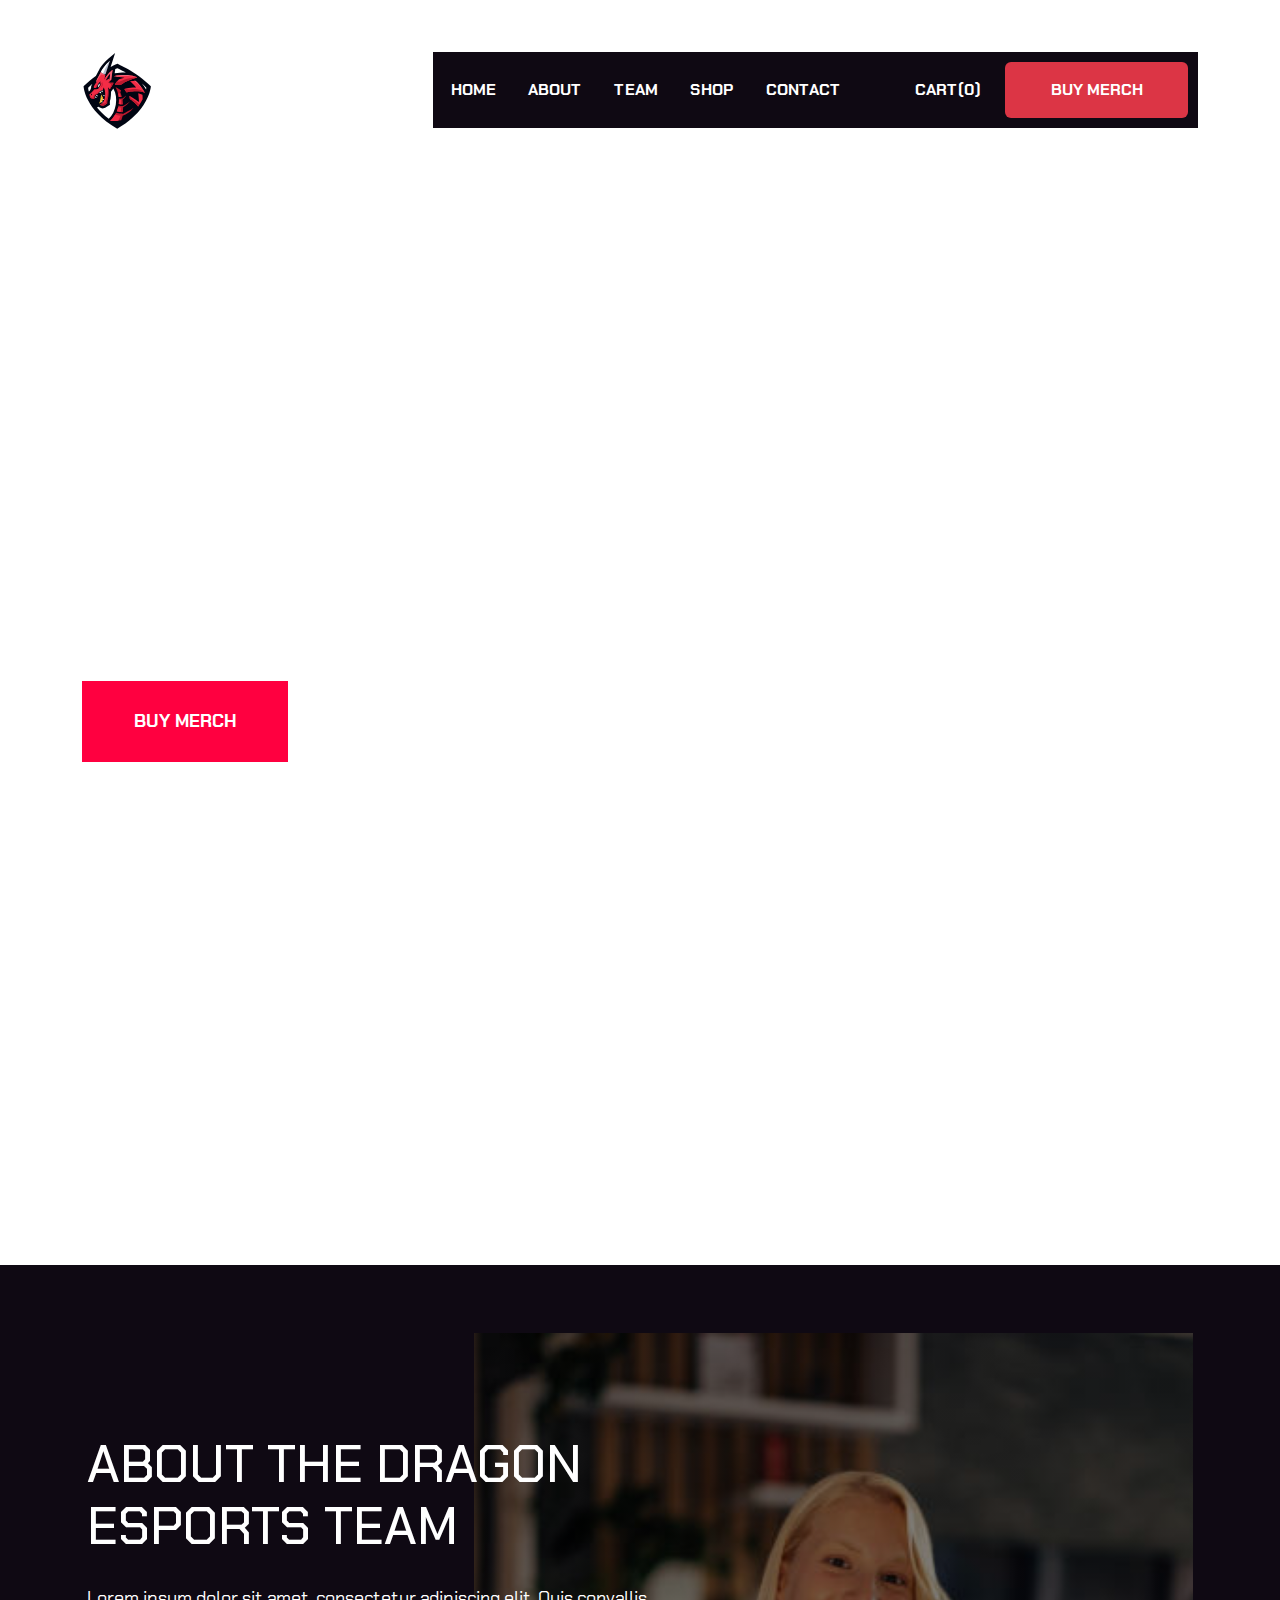
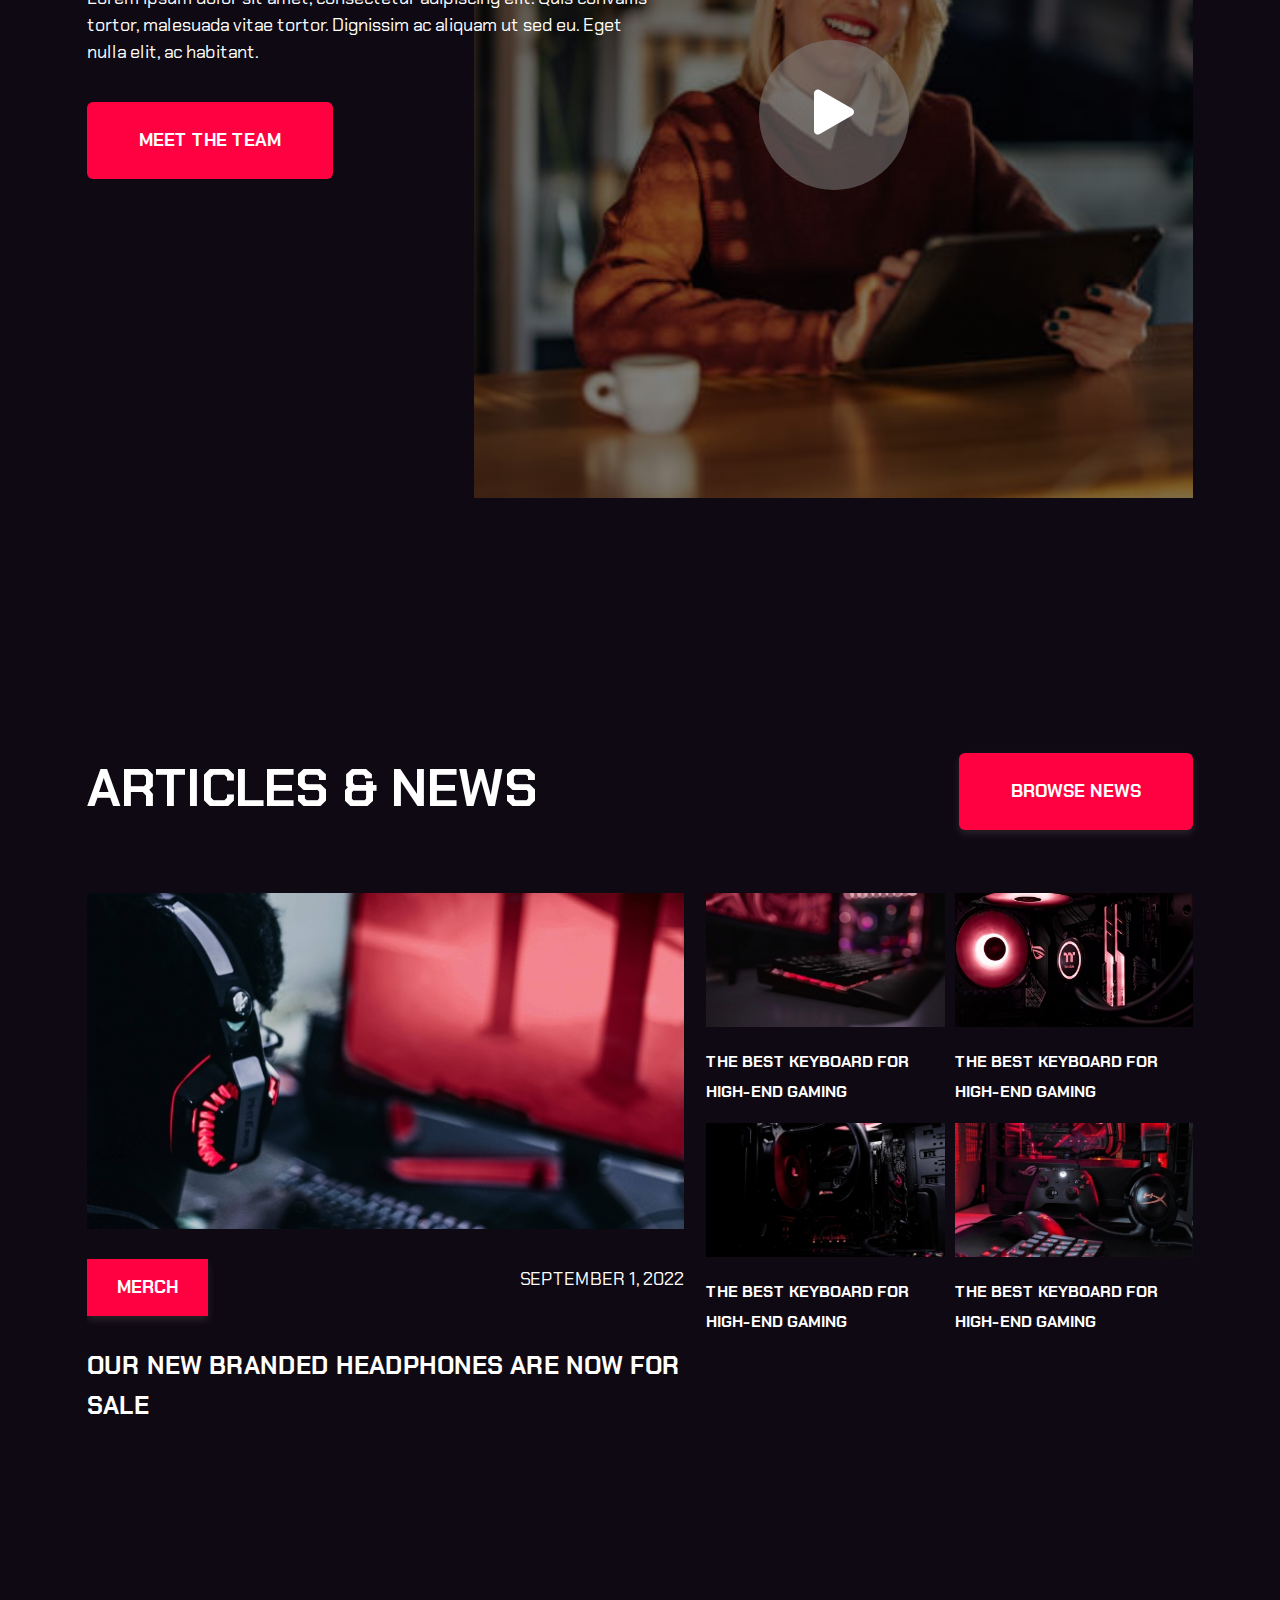
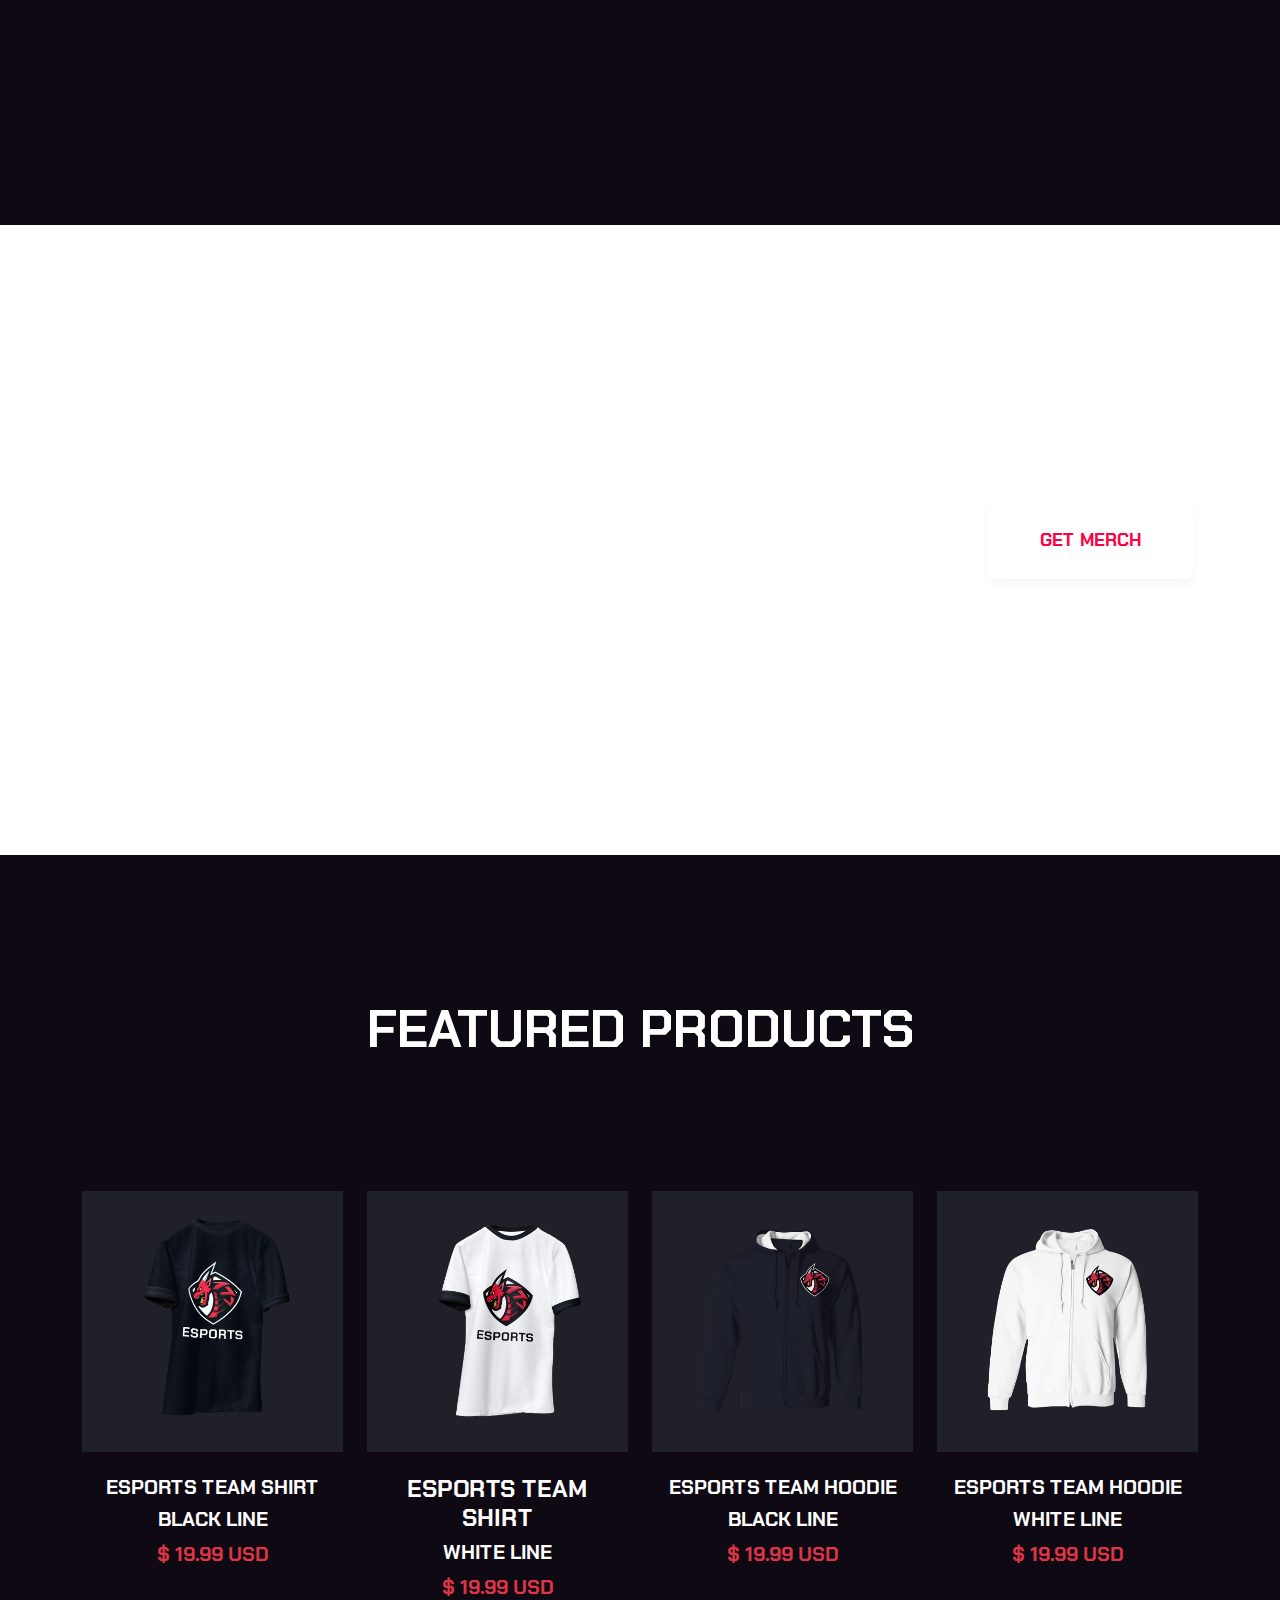
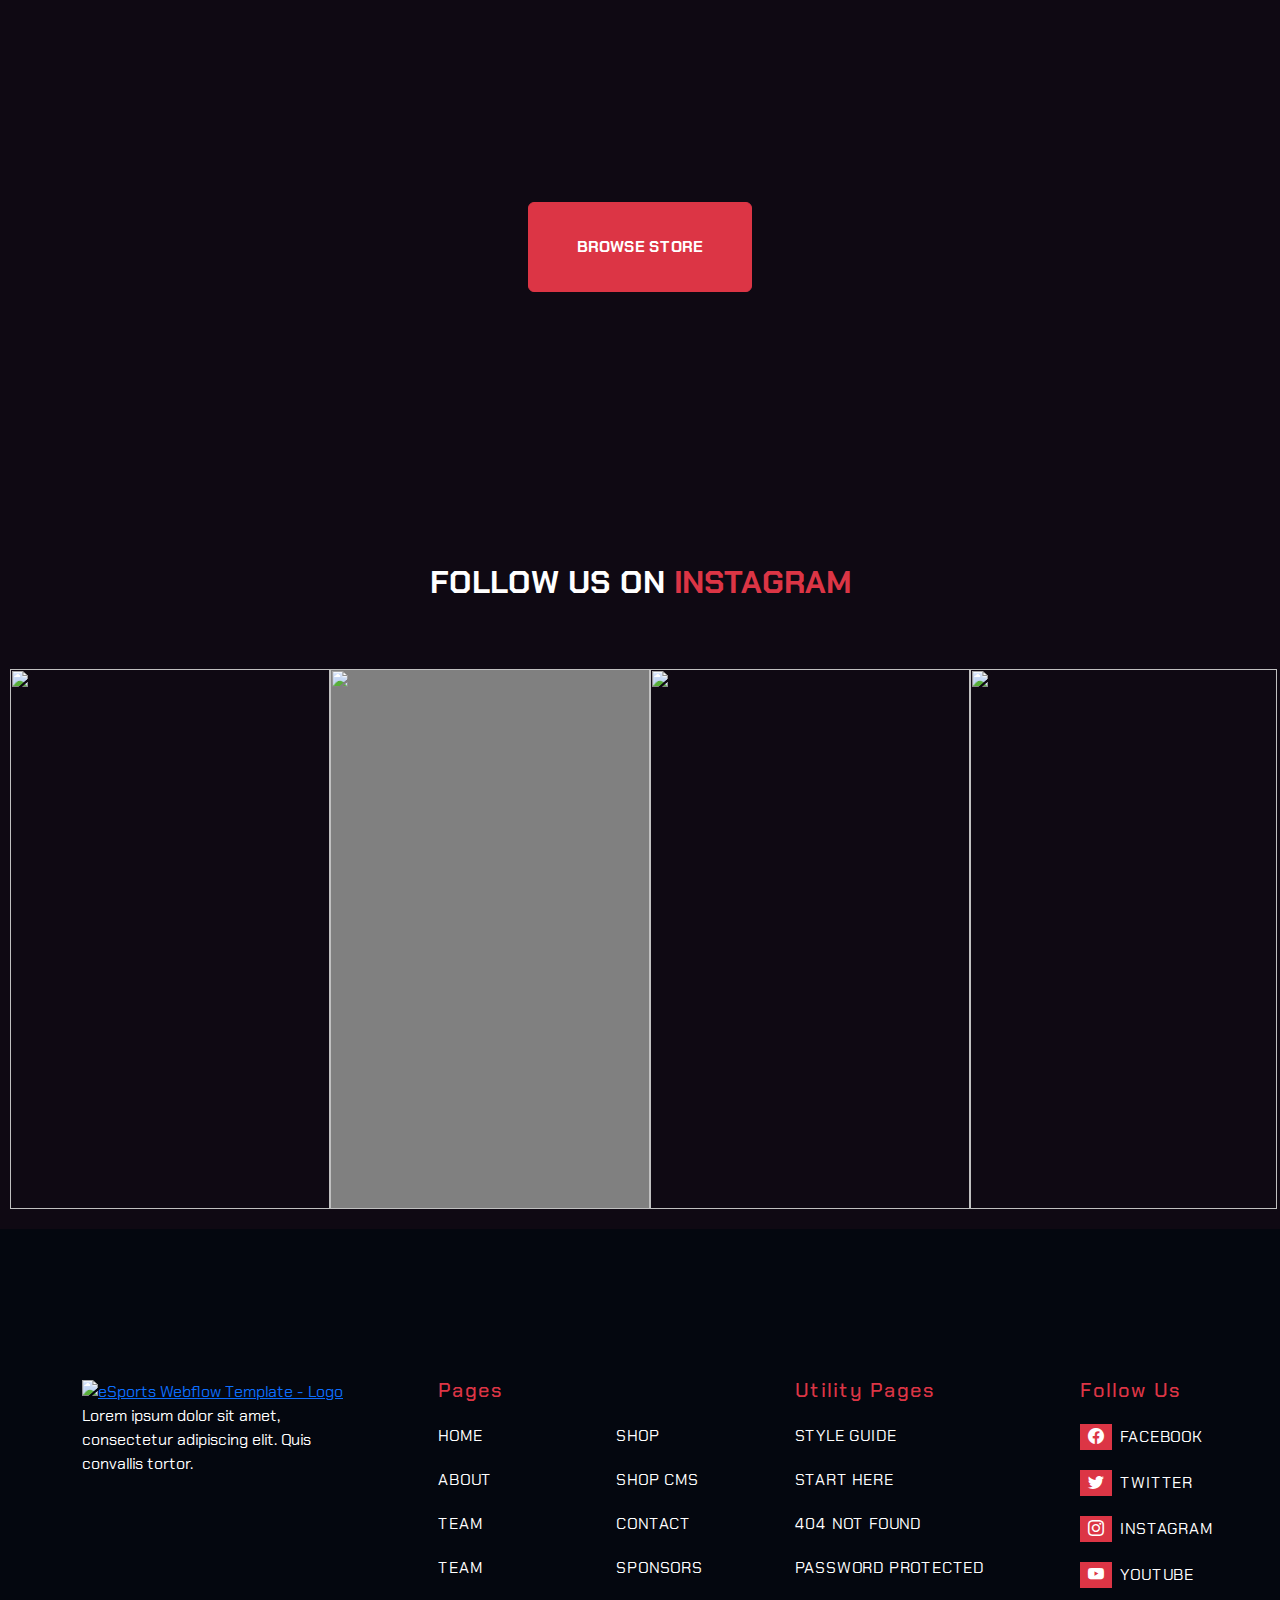
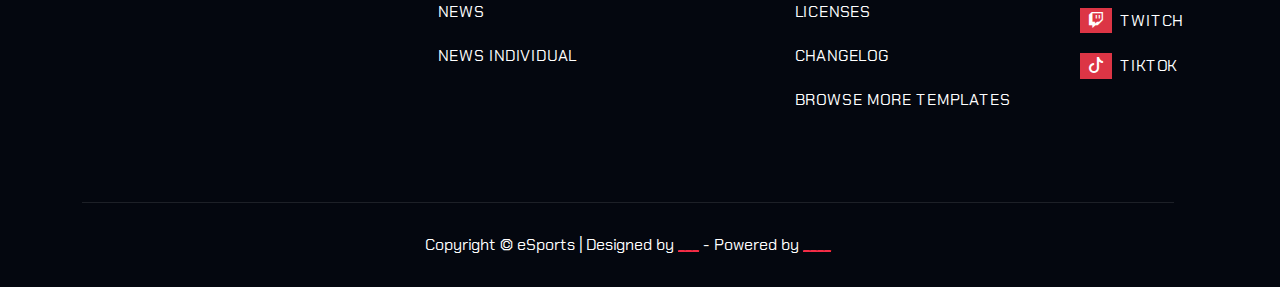
==== index.html @ efb63d17 "ESPORTS WEBSITE" ====
<!DOCTYPE html>
<html lang="en">
  <head>
    <meta charset="UTF-8" />
    <meta name="viewport" content="width=device-width, initial-scale=1.0" />
    <title>ESPORTS</title>
    <link
      href="https://cdn.jsdelivr.net/npm/bootstrap@5.3.3/dist/css/bootstrap.min.css"
      rel="stylesheet"
      integrity="sha384-QWTKZyjpPEjISv5WaRU9OFeRpok6YctnYmDr5pNlyT2bRjXh0JMhjY6hW+ALEwIH"
      crossorigin="anonymous"
    />
    <link
      rel="stylesheet"
      href="https://cdn.jsdelivr.net/npm/bootstrap-icons@1.11.3/font/bootstrap-icons.min.css"
      />
    <!-- Animate.css -->
    <link
      rel="stylesheet"
      href="https://cdnjs.cloudflare.com/ajax/libs/animate.css/4.1.1/animate.min.css"
    />
    <link rel="stylesheet" href="style.css" />
  
    <link rel="stylesheet" href="https://fonts.googleapis.com/css?family=Chakra Petch">
    <link rel="preconnect" href="https://fonts.googleapis.com">
    <link rel="preconnect" href="https://fonts.gstatic.com" crossorigin>
    <link
      href="https://fonts.googleapis.com/css2?family=Chakra+Petch:ital,wght@0,300;0,400;0,500;0,600;0,700;1,300;1,400;1,500;1,600;1,700&display=swap"
      rel="stylesheet">

  </head>
  <body>
    <div class="eSports">
    <nav class="container-fluid navbar navbar-expand-lg py-4 fixed-top">
        <div class="container">
          <a class="navbar-brand" href="#" style="width: 30%">
            <img src="images/esports_logo.svg" alt="">
          </a>
          <button
            class="navbar-toggler bg-danger text-white"
            type="button"
            data-bs-toggle="collapse"
            data-bs-target="#navbarNavDropdown"
            aria-controls="navbarNavDropdown"
            aria-expanded="false"
            aria-label="Toggle navigation"
          >
            <span class="navbar-toggler-icon"></span>
          </button>
          <div class="collapse navbar-collapse" id="navbarNavDropdown" style="padding: 10px; background-color: #0f0913;">
            <ul class="navbar-nav">
              <li class="nav-item d-flex justify-between align-items-center gap-3">
                <a class="nav-link text-white fw-bold" href="index.html">HOME</a>
                <a class="nav-link text-white fw-bold" href="about.html">ABOUT</a>
                <a class="nav-link text-white fw-bold" href="#">TEAM</a>
                <a class="nav-link text-white fw-bold" href="#">SHOP</a>
                <a class="nav-link text-white fw-bold" href="#">CONTACT</a>
              </li>
              <li class="nav-item d-flex justify-between align-items-center gap-3">
                <a class="nav-link text-white fw-bold" href="#">CART(0)</a>
                <a
                  class="nav-link text-white fw-bold bg-danger p-3 btn"
                  href="#"
                  style="width: 100%"
                  >BUY MERCH</a
                >
              </li>

          </div>
        </div>
        
      </nav>
      
      <main id="main" class="container-fluid animate__bounceInDown">
        <div class="container main-content animate__bounceInDown">
          <h1 class="animate__animated animate__bounce">NEXT-GENERATION ESPORTS TEAM</h1>
          <p class="animate__animated animate__bounce">
            Lorem ipsum dolor sit amet, consectetur adipiscing elit. Et quis
            odio vestibulum nunc, neque integer purus.
          </p>
          <div class="buttons">
            <button class="btn1 animate__animated animate__bounce">BUY MERCH</button>
            <button class="btn2 animate__animated animate__bounce">MEET THE TEAM</button>
          </div>
        </div>
      </main>
      <div class="container-fluid sponsors animate__fadeOutUp-2s">
        <div class="container sponsors-content animate__animated animate__flipInY">
          <b>SPONSORED BY</b>
          <div class="sponsors-list">
            <div class="sponsor">
              <i class="bi bi-briefcase-fill"></i>
              <p>business</p>
            </div>
            <div class="sponsor">
              <i class="bi bi-buildings-fill"></i>
              <p>company</p>
            </div>
            <div class="sponsor">
              <i class="bi bi-building-fill-check"></i>
              <p>enterprise</p>
            </div>
            <div class="sponsor">
              <i class="bi bi-box-arrow-in-up-right"></i>
              <p>startup</p>
            </div>
          </div>
        </div>
      </div>
    </div>
    <div class="container-fluid about animate__animated animate__fadeInDown animate__delay-1s">
      <div class="container about-content">
        <div class="about-video">
          <div class="play">
            <a href="https://www.youtube.com/watch?v=ru3U8MHbFFI"
              ><i class="bi bi-play-fill"></i
            ></a>
          </div>
        </div>
        <div class="about-details">
          <h1>ABOUT THE DRAGON ESPORTS TEAM</h1>
          <p>
            Lorem ipsum dolor sit amet, consectetur adipiscing elit. Quis
            convallis tortor, malesuada vitae tortor. Dignissim ac aliquam ut
            sed eu. Eget nulla elit, ac habitant.
          </p>
          <div class="buttons">
            <button class="btn">MEET THE TEAM</button>
          </div>
        </div>
      </div>
    </div>
    <div class="d-none container-fluid matches animate__animated animate__fadeInDown animate__delay-2s">
      <div class="container matches-content">
        <h1>UPCOMING MATCHES</h1>
        <p>
          Lorem ipsum dolor sit amet, consectetur adipiscing elit. Quis
          convallis tortor, malesuada vitae tortor. Dignissim ac aliquam ut sed
          eu.
        </p>
      </div>
    </div>
    <div class="d-none container-fluid match1 animate__animated animate__fadeInDown animate__delay-3s">
      <div class="container match1-content">
        <div class="content-list">
          <div class="details">
            <h3>Terra</h3>
            <h1>INTERNATIONAL TORNAMENT 2022</h1>
            <div class="fixture">
              <div class="date">
                <i class="bi bi-clock"></i>
                <p>December 10, 2022, 12.00PM</p>
              </div>
              <div class="watch">
                <i class="bi bi-chat-left-quote"></i>
                <p>Watch Stream</p>
              </div>
            </div>
          </div>
          <div class="clubs">
            <img src="images/image-1-team.svg" alt="" />
            <img src="images/image-2-team.svg" alt="" />
          </div>
        </div>
      </div>
    </div>
    <div class="d-none container-fluid match2 animate__animated animate__fadeInDown animate__delay-4s">
      <div class="container match1-content">
        <div class="content-list">
          <div class="details">
            <h3>Solaris</h3>
            <h1>INTERNATIONAL TORNAMENT 2022</h1>
            <div class="fixture">
              <div class="date">
                <i class="bi bi-clock"></i>
                <p>December 10, 2022, 12.00PM</p>
              </div>
              <div class="watch">
                <i class="bi bi-chat-left-quote"></i>
                <p>Watch Stream</p>
              </div>
            </div>
          </div>
          <div class="clubs">
            <img src="images/image-1-team.svg" alt="" />
            <img src="images/image-2-team.svg" alt="" />
          </div>
        </div>
      </div>
    </div>
    <div class="d-none container-fluid match3 animate__animated animate__fadeInDown animate__delay-5s">
      <div class="match1-content container">
        <div class="content-list">
          <div class="details">
            <h3>Fire Attack</h3>
            <h1>INTERNATIONAL TORNAMENT 2022</h1>
            <div class="fixture">
              <div class="date">
                <i class="bi bi-clock"></i>
                <p>December 10, 2022, 12.00PM</p>
              </div>
              <div class="watch">
                <i class="bi bi-chat-left-quote"></i>
                <p>Watch Stream</p>
              </div>
            </div>
          </div>
          <div class="clubs">
            <img src="images/image-1-team.svg" alt="" />
            <img src="images/image-2-team.svg" alt="" />
          </div>
        </div>
      </div>
    </div>
    <div class="d-none container-fluid follow-us">
      <div class="follow-content container">
        <h1 class="animate__animated animate__fadeInDown animate__delay-6s">
          FOLLOW US ON TWITCH TO GET NOTIFICATIONS ABOUT OUR UPCOMING MATCHES
        </h1>
        <button class="animate__animated animate__fadeInTop animate__delay-6s">FOLLOW US</button>
      </div>
    </div>
    <div class="articles container-fluid animate__animated animate__fadeInDown animate__delay-7s">
      <div class="container articles-content">
        <div class="news">
          <h1>ARTICLES & NEWS</h1>
          <button class="btn">BROWSE NEWS</button>
        </div>
        <div class="updates">
          <div class="headphones">
            <img src="images/article1.jpeg" alt="" />
            <div class="merch">
              <button>MERCH</button>
              <p>SEPTEMBER 1, 2022</p>
            </div>
            <a href="">OUR NEW BRANDED HEADPHONES ARE NOW FOR SALE</a>
          </div>
          <div class="brands">
            <div class="brand1">
              <img src="images/article2.jpeg" alt="" />
              <p>THE BEST KEYBOARD FOR HIGH-END GAMING</p>
            </div>
            <div class="brand2">
              <img src="images/article3.jpeg" alt="" />
              <p>THE BEST KEYBOARD FOR HIGH-END GAMING</p>
            </div>
            <div class="brand3">
              <img src="images/article4.jpeg" alt="" />
              <p>THE BEST KEYBOARD FOR HIGH-END GAMING</p>
            </div>
            <div class="brand4">
              <img src="images/article5.jpeg" alt="" />
              <p>THE BEST KEYBOARD FOR HIGH-END GAMING</p>
            </div>
          </div>
        </div>
      </div>
    </div>

    
    <div class="container-fluid getmerch">
      <div class="container getmerch-content">
        <h1 class="animate__animated animate__fadeInLeft animate__delay-8s fw-bold">GET OUR MERCH & SUPPORT OUR TEAM</h1>
        <button class="btn animate__animated animate__fadeInRight animate__delay-8s fw-bold">GET MERCH</button>
      </div>
    </div>
    <div class="featured container-fluid">
      <div class="featured-content container">
        <h1 class="text-center text-white fw-bold my-5 animate__animated animate__fadeInTopLeft">FEATURED PRODUCTS</h1>
        <div class="row">
          <div class="col-lg-3 col-md-6">
            <div class="card-img"><img src="images/product4.png" class="" alt="" style="width: 100%;"></div>
            <div class="product-details px-2 py-3 text-white text-center">
              <h5 class="fw-bold">ESPORTS TEAM SHIRT</h5>
                            <h5 class="fw-bold">BLACK LINE</h5>
                            <p class="fw-bold text-danger fs-5">$ 19.99 USD</p>
            </div>
          </div>
          <div class="col-lg-3 col-md-6">
            <div class="card-img"><img src="images/product3.png" class="" alt="" style="width: 100%;"></div>
            <div class="product-details px-2 py-3 text-white text-center">
              <h4 class="fw-bold">ESPORTS TEAM SHIRT</h4>
                            <h5 class="fw-bold">WHITE LINE</h5>
                            <p class="fw-bold text-danger fs-5">$ 19.99 USD</p>
            </div>
          </div>
          <div class="col-lg-3 col-md-6">
            <div class="card-img"><img src="images/product2.png" class="" alt="" style="width: 100%;"></div>
            <div class="product-details px-2 py-3 text-white text-center">
              <h5 class="fw-bold">ESPORTS TEAM HOODIE</h5>
                            <h5 class="fw-bold">BLACK LINE</h5>
                            <p class="fw-bold text-danger fs-5">$ 19.99 USD</p>
            </div>
          </div>
          <div class="col-lg-3 col-md-6">
            <div class="card-img"><img src="images/product1.png" class="" alt="" style="width: 100%;"></div>
            <div class="product-details px-2 py-3 text-white text-center">
              <h5 class="fw-bold">ESPORTS TEAM HOODIE</h5>
                            <h5 class="fw-bold">WHITE LINE</h5>
                            <p class="fw-bold text-danger fs-5">$ 19.99 USD</p>
            </div>
          </div>

        </div>
        <div class="button">
          <button class="btn btn-danger fw-bold fs-6">BROWSE STORE</button>
        </div>
      </div>
    </div>
    <div class="follow">
      <h2 class="text-center text-white fw-bold my-5">FOLLOW US ON <strong class="text-danger">INSTAGRAM</strong></h2>
        <div class="follow-content">
          <div class="card-img1 card-item">
            <img src="https://assets-global.website-files.com/60358955e12a8a2413b99edc/60368b708e2a43ff43aa946b_image-1-instagram-esports-template.jpg" alt="">
            <div class="overlay animate__animated animate__bounceInDown">
              <i class="bi bi-instagram"></i> <!-- Icon for hover effect -->
          </div>
          </div>
          <div class="card-img2 card-item">
            <img src="https://assets-global.website-files.com/60358955e12a8a2413b99edc/60368b707818036059a6a461_image-2-instagram-esports-template-p-500.jpeg" alt="">
            <div class="overlay">
              <i class="bi bi-instagram"></i> <!-- Icon for hover effect -->
          </div>
          </div>
          <div class="card-img3 card-item">
            <img src="https://assets-global.website-files.com/60358955e12a8a2413b99edc/60368b70585da2e5a4df97a3_image-3-instagram-esports-template-p-500.jpeg" alt="">
            <div class="overlay">
              <i class="bi bi-instagram"></i> <!-- Icon for hover effect -->
          </div>
          </div>
          <div class="card-img4 card-item">
            <img src="https://assets-global.website-files.com/60358955e12a8a2413b99edc/60368b708a74a47d39b46056_image-4-instagram-esports-template.jpg" alt="">
            <div class="overlay">
              <i class="bi bi-instagram"></i> <!-- Icon for hover effect -->
          </div>
          </div>
      </div>
    </div>

    <footer class="text-white">
      <div class="container">
        <div class="row">
          <div class="col-md-12">
            <div class="row ">
              <div class="col-md-3">
  
                <div class="footer-logo-container-margin  animate_animated animate_backInLeft">
                  <a href="#">
                    <img
                      src="https://assets-global.website-files.com/60358955e12a8a2413b99edc/60359b25d811e171f69cedde_logo-esports-template.svg"
                      alt="eSports Webflow Template - Logo" class="footer-logo">
                  </a>
                  <p>Lorem ipsum dolor sit amet, consectetur adipiscing elit. Quis
                    convallis tortor.</p>
                </div>
              </div>
              <div class="col-md-9 col-sm-12  footer-align-right animate_animated animate_backInLeft">
                <div class="row justify-content-end">
                  <div class="col-md-5 col-sm-12">
                    <div class="row">
  
                      <h2 class="title footer-nav-title text-danger">Pages</h2>
                      <div class="col-sm-6 col-md-6 col-lg-6 margin-nav">
  
                        <ul class="footer-nav-links">
                          <li><a href="#" class="footer-nav-link">Home</a></li>
                          <li><a href="about.html" class="footer-nav-link">About</a></li>
                          <li><a href="#" class="footer-nav-link">Team</a></li>
                          <li><a href="#" class="footer-nav-link">Team</a></li>
                          <li><a href="#" class="footer-nav-link">News</a></li>
                          <li><a href="" class="footer-nav-link">News Individual</a></li>
                        </ul>
                      </div>
                      <div class="margin-nav col-sm-6 col-md-6 col-lg-6">
                        <ul class="footer-nav-links">
                          <li class="footer-nav-link-item"><a href="#" class="footer-nav-link">Shop</a></li>
                          <li class="footer-nav-link-item"><a href="#" class="footer-nav-link">Shop CMS</a></li>
                          <li class="footer-nav-link-item"><a href="#" class="footer-nav-link">Contact</a></li>
                          <li class="footer-nav-link-item"><a href="#" class="footer-nav-link">Sponsors</a></li>
                        </ul>
                      </div>
                    </div>
                  </div>
  
  
  
                  <div class="col-md-4 col-sm-6 margin-nav  animate_animated animate_backInLeft">
                    <h2 class="title footer-nav-title text-danger">Utility Pages</h2>
                    <ul class="footer-nav-links">
                      <li><a href="#" class="footer-nav-link">Style guide</a></li>
                      <li><a href="#" class="footer-nav-link">Start Here</a></li>
                      <li><a href="#" class="footer-nav-link">404 Not Found</a></li>
                      <li><a href="#" class="footer-nav-link">Password Protected</a></li>
                      <li><a href="#" class="footer-nav-link">Licenses</a></li>
                      <li><a href="#" class="footer-nav-link">Changelog</a></li>
                      <li><a href="#" class="footer-nav-link special">Browse More Templates</a></li>
                    </ul>
                  </div>
                  <div class="col-md-2 col-sm-6 margin-nav  animate_animated animate_backInLeft">
                    <h2 class="title footer-nav-title text-danger">Follow Us</h2>
                    <ul class="footer-nav-links">
                      <li><a href="https://www.facebook.com/" target="_blank"
                          class="footer-nav-link social-media w-inline-block d-flex gap-2 align-items-center">
                          <i class="bi bi-facebook text-white bg-danger py-1 px-2"></i>Facebook</a></li>
                      <li><a href="https://twitter.com/" target="_blank"
                          class="footer-nav-link social-media w-inline-block d-flex gap-2 align-items-center"> <i class="bi bi-twitter text-white bg-danger py-1 px-2"></i>Twitter</a></li>
                      <li><a href="https://www.instagram.com/" target="_blank"
                          class="footer-nav-link social-media w-inline-block d-flex gap-2 align-items-center"> <i class="bi bi-instagram text-white bg-danger py-1 px-2"></i>Instagram</a></li>
                      <li><a href="https://www.youtube.com/" target="_blank"
                          class="footer-nav-link social-media w-inline-block d-flex gap-2 align-items-center"> <i class="bi bi-youtube text-white bg-danger py-1 px-2"></i>Youtube</a></li>
                      <li><a href="https://www.twitch.tv/" target="_blank"
                          class="footer-nav-link social-media w-inline-block d-flex gap-2 align-items-center"> <i class="bi bi-twitch text-white bg-danger py-1 px-2"></i>Twitch</a></li>
                      <li><a href="https://www.tiktok.com/" target="_blank"
                          class="footer-nav-link social-media w-inline-block d-flex gap-2 align-items-center"> <i class="bi bi-tiktok text-white bg-danger py-1 px-2"></i>TikTok</a></li>
                    </ul>
  
                  </div>
                </div>
  
              </div>
            </div>
          </div>
          <div class="row">
            <div class="col">
              <div class="footer-small-print-wrapper  animate_animated animate_backInDown">
                <div>Copyright © eSports | Designed by <a href="#" target="blank">___</a> - Powered by <a href="#"
                    target="blank">____</a></div>
              </div>
            </div>
          </div>
        </div>
      </div>
    </footer>
    <script src="https://cdn.jsdelivr.net/npm/bootstrap@5.3.0-alpha1/dist/js/bootstrap.bundle.min.js"></script>
    <script src="app.js"></script>
  </body>
</html>
---- style.css ----
* {
  padding: 0px;
  margin: 0px;
  box-sizing: border-box;
  font-family: Chakra Petch, sans-serif;
}
/* body {
  background-color: #0f0913;
} */
.eSports {
  width: 100%;
  height: fit-content;
  background-image: url(https://assets-global.website-files.com/60358955e12a8a2413b99edc/6035aa3bd811e11ae79d2a4d_bg-home-hero-esports-template-p-1600.jpeg);
  animation: slideBackground 10s linear infinite;
  background-repeat: none;
}

.navbar {
  background-color: rgba(211, 211, 211, 0);
  width: 100%;
  margin: auto;
  height: 20vh;
  display: flex;
  justify-content: center;
  align-items: center;
}
.navbar .container-fluid {
  width: 92%;
}

.navbar-nav {
  width: 100%;
  display: flex;
  justify-content: space-between;
}
.nav-item {
  flex-grow: 1;
  text-align: center;
}

.navbar.opaque {
  background-color: #0f0913;
}
main {
  /* margin-top: 15vh; */
  padding-top: 20vh;
  width: 100%;
  height: 110vh;
  display: flex;
  align-items: center;
  justify-content: center;
  color: #ffffff;
}
.main-content {
  width: 92%;
  display: flex;
  flex-direction: column;
  gap: 10px;
}
main h1,
main p,
main .buttons {
  width: 60%;
}
main h1 {
  font-size: 70px;
  font-weight: bold;
}
main p {
  font-size: 20px;
}
main .buttons {
  display: flex;
  gap: 20px;
}
main button {
  border: none;
  padding: 25px 52px;
  color: white;
  font-size: 18px;
  font-weight: bold;
}
main .btn1 {
  background-color: #ff0040;
}
main .btn2 {
  border: 2px solid white;
  background-color: transparent;
}
main .btn2:hover {
  box-shadow: rgb(2, 20, 20);
  padding: 30px 60px;
}
main .btn2:hover {
  background-color: #ff0040;
  box-shadow: darkslategray;
  border: none;
  padding: 28px 55px;
}

.sponsors {
  margin-top: 50px;
  width: 100%;
  height: 25vh;
  display: flex;
  justify-content: center;
  align-items: center;
}
.sponsors-content {
  width: 92%;
  height: 90%;
  display: flex;
  justify-content: space-between;
  align-items: center;
  color: white;
  border-top: 2px solid white;
  padding-top: 60px;
}
.sponsors-content b {
  font-size: 20px;
}
.sponsors-list {
  display: flex;
  align-items: center;
  gap: 40px;
}
.sponsor {
  display: flex;
  gap: 15px;
  font-size: 35px;
  font-weight: bold;
}

.about {
  width: 100%;
  height: 100vh;
  display: flex;
  align-items: center;
  justify-content: center;
  background-color: #0f0913;
}
.about-content {
  width: 90%;
  height: 85%;
  position: relative;
}
.about-video {
  width: 65%;
  height: 100%;
  float: right;
  background: linear-gradient(rgba(0, 0, 0, 0.5), rgba(0, 0, 0, 0.5)),
    url(images/lady.jpg);
  background-repeat: no-repeat;
  background-size: cover;
  background-position: center;
  display: flex;
  justify-content: center;
  align-items: center;
}
.about-video .play {
  font-size: 80px;
  width: 150px;
  height: 150px;
  border-radius: 50%;
  display: flex;
  justify-content: center;
  align-items: center;
  cursor: pointer;
  background-color: rgba(128, 128, 128, 0.527);
}
.about-video a {
  color: white;
}
.about-details {
  position: absolute;
  top: 100px;
  width: 50%;
  color: white;
  display: flex;
  flex-direction: column;
  gap: 20px;
}
.about h1 {
  font-size: 52px;
}
.about p {
  font-size: 18px;
}
.about button {
  border: none;
  padding: 25px 52px;
  color: white;
  font-size: 18px;
  font-weight: bold;
  background-color: #ff0040;
}
.follow .matches,
.follow-us {
  width: 100%;
  height: 50vh;
  display: flex;
  justify-content: center;
  align-items: center;
  background-color: #0f0913;
}
.matches-content,
.follow-content {
  width: 48%;
  height: fit-content;
  text-align: center;
  color: white;
  display: flex;
  flex-direction: column;
  align-items: center;
  gap: 10px;
  line-height: 30px;
}
.matches h1 {
  font-size: 52px;
}
.matches p {
  font-size: 18px;
}
.match1,
.match2,
.match3 {
  width: 100%;
  height: 45vh;
  display: flex;
  justify-content: center;
  align-items: center;
  background-color: #11151e;
}
.match1 h1:hover,
.match2 h1:hover,
.match3 h1:hover {
  color: #ff0040;
}
.match1-content {
  width: 90%;
  height: 80%;
  background-image: url(images/bghome.jpeg);
  background-size: 100% 100%;
  background-position: center;
  background-repeat: no-repeat;
  transition: background-size 0.5s ease;
  overflow: hidden;
  display: flex;
  justify-content: center;
  align-items: center;
  color: white;
}
.match1-content:hover {
  background-size: 120% 120%;
}
.match1 .content-list,
.match2 .content-list,
.match3 .content-list {
  width: 90%;
  height: fit-content;
  display: flex;
  justify-content: space-between;
}
.match1 .details,
.match2 .details,
.match3 .details {
  display: flex;
  flex-direction: column;
  gap: 15px;
}
.match1 p,
.match2 p,
.match3 p {
  font-size: 18px;
}
.match1 .fixture,
.match2 .fixture,
.match3 .fixture {
  display: flex;
  justify-content: space-between;
}
.match1 .date,
.match1 .watch,
.match2 .date,
.match2 .watch,
.match3 .date,
.match3 .watch {
  display: flex;
  align-items: center;
  gap: 20px;
}

.follow-us h1 {
  font-size: 22px;
}
.follow-us button {
  border: none;
  padding: 25px 52px;
  color: white;
  font-size: 18px;
  font-weight: bold;
  background-color: #ff0040;
  transition: all 0.3s ease;
  box-shadow: 0 4px 8px rgba(192, 182, 182, 0.15);
}
.follow-us button:hover {
  box-shadow: 0 6px 12px rgba(0, 0, 0, 0.2);
  transform: translateY(-2px);
  padding: 28px 55px;
}

.articles {
  width: 100%;
  height: 140vh;
  display: flex;
  justify-content: center;
  align-items: center;
  background-color: #0f0913;
}
.articles-content {
  width: 90%;
  height: 80%;
}
.news {
  width: 100%;
  height: 20%;
  display: flex;
  justify-content: space-between;
  align-items: center;
  color: white;
}
.news h1 {
  font-size: 52px;
  font-weight: bold;
}
.news button {
  border: none;
  padding: 25px 52px;
  color: white;
  font-size: 18px;
  font-weight: bold;
  background-color: #ff0040;
  transition: all 0.3s ease;
  box-shadow: 0 4px 8px rgba(192, 182, 182, 0.15);
}

.updates {
  width: 100%;
  height: 80%;
  display: flex;
  justify-content: space-between;
}

.articles .headphones {
  width: 54%;
  display: flex;
  flex-direction: column;
  gap: 30px;
  overflow: hidden;
}

.articles .headphones img {
  width: 100%;
  transition: transform 0.3s ease;
}
.articles .headphones img:hover {
  transform: scale(1.1);
}
.merch {
  display: flex;
  justify-content: space-between;
  align-items: center;
}
.merch button {
  border: none;
  padding: 15px 30px;
  color: white;
  font-size: 18px;
  font-weight: bold;
  background-color: #ff0040;
  transition: all 0.3s ease;
  box-shadow: 0 4px 8px rgba(192, 182, 182, 0.15);
}
.headphones p {
  color: white;
  font-size: 18px;
}
.headphones a {
  text-decoration: none;
  font-size: 25px;
  color: white;
  font-weight: bold;
  line-height: 40px;
}
.headphones a:hover {
  color: #ff0040;
}
.articles .brands {
  width: 44%;
  display: grid;
  grid-template-columns: 49% 49%;
  height: fit-content;
  justify-content: space-between;
  align-items: start;
}
.articles .brands img {
  width: 100%;
  transition: transform 0.3s ease;
}
.brand1,
.brand2,
.brand3,
.brand4 {
  display: flex;
  flex-direction: column;
  gap: 20px;
  color: white;
  font-weight: bold;
  line-height: 30px;
}

.brand1:hover,
.brand2:hover,
.brand3:hover,
.brand4:hover {
  transform: scale(1.1);
  color: #ff0040;
}
.getmerch {
  width: 100%;
  height: 70vh;
  display: flex;
  justify-content: center;
  align-items: center;
  background-image: url(https://assets-global.website-files.com/60358955e12a8a2413b99edc/603686c9b7df9139e41fb0f5_bg-cta-esports-template.jpg);
  background-size: 100% 100%;
  background-position: center;
  background-repeat: no-repeat;
  transition: background-size 0.5s ease;
  overflow: hidden;
}
.getmerch-content {
  width: 90%;
  height: 90%;
  display: flex;
  justify-content: space-between;
  align-items: center;
  color: white;
}

.getmerch-content:hover {
  background-size: 120% 120%;
}
.getmerch h1 {
  font-size: 52px;
  width: 55%;
}
.getmerch button {
  border: none;
  padding: 25px 52px;
  color: #ff0040;
  font-size: 18px;
  font-weight: bold;
  background-color: #ffffff;
  transition: all 0.3s ease;
  box-shadow: 0 4px 8px rgba(192, 182, 182, 0.15);
}

.getmerch button:hover {
  color: #ffffff;
  background-color: #ff0040;
}

.featured {
  width: 100%;
  height: 140vh;
  background-color: #0f0913;
  display: flex;
  justify-content: center;
  align-items: center;
}
.featured-content {
  width: 92%;
  height: 85%;
  display: grid;
}
.featured-content h1 {
  font-size: 52px;
}
.featured-content img {
  background-color: #202128;
}
.featured .card-img {
  overflow: hidden;
  position: relative;
  display: inline-block;
}
.featured .card-img img {
  transition: transform 0.5s ease; /* Smooth transition for zoom effect */
  transform-origin: center;
}
.featured .card-img img:hover {
  transform: scale(1.2); /* Adjust scale value to determine zoom level */
}
.product-details h5:hover {
  color: #ff0040;
}
.featured .button {
  width: 100%;
  height: 20vh;
  margin-top: 40px;
  display: flex;
  justify-content: center;
  align-items: center;
}
.featured .button button {
  width: 20%;
  height: 90px;
}
.follow {
  height: fit-content;
  background-color: #0f0913;
  display: flex;
  flex-direction: column;
  justify-content: center;
  align-items: center;
  padding: 0px !important;
}

.follow-content {
  width: 100%;
  margin: 20px 0;
  height: 60vh;
  display: grid;
  grid-template-columns: 25% 25% 25% 24%;
  gap: 0px;
  padding: 0px !important;
}
.follow-content .card-item {
  width: 100%;
  height: 100%;
  position: relative;
  overflow: hidden;
  margin: 10px;
}
.follow-content .card-item img {
  width: 100%;
  height: 100%;
  /* object-fit: cover; */
}
.overlay {
  position: absolute;
  top: 0;
  left: 0;
  width: 100%;
  height: 100%;
  background-color: rgba(0, 0, 0, 0.767);
  /* Adjust overlay color and opacity as needed */
  display: flex;
  justify-content: center;
  align-items: center;
  opacity: 0; /* Initially hidden */
  transition: opacity 0.5s ease; /* Smooth transition for hover effect */
}
.follow .overlay i {
  font-size: 90px !important;
  color: #fff; /* Icon color */
  font-size: 50px; /* Adjust icon size as needed */
}

.image-wrapper:hover .overlay {
  opacity: 1; /* Show overlay on hover */
  height: 100;
}

.follow-content .card-item:hover .overlay {
  opacity: 1; /* Show overlay on hover */
}
.card-img2 {
  background-color: gray;
}
footer {
  background-color: #04070f;
}
footer .container {
  padding-top: 150px;
}
footer ul {
  list-style: none;
}
.footer-logo-container-margin {
  margin-bottom: 30px;
}

.footer-align-right {
  justify-content: end;
}

.footer-nav-title {
  color: #f32c46;
  letter-spacing: 0.1em;
  margin-bottom: 23px;
  font-size: 20px;
  line-height: 1.1em;
}

.footer-nav-links {
  margin-bottom: 0px;
  margin-right: 29px;
  text-decoration: none;
  align-content: flex-end;
  padding-left: 0px;
}

.footer-nav-links li {
  margin-bottom: 20px;
}

.footer-nav-link {
  color: white;
  letter-spacing: 0.05em;
  text-transform: uppercase;
  white-space: nowrap;
  font-family: Chakra Petch, sans-serif;
  line-height: 1.111em;
  text-decoration: none;
  transition: transform 0.25s, color 0.3s;
  display: inline-block;
  padding-inline-start: 0px !important;
}

.footer-nav-link-item {
  display: list-item;
  text-decoration: none;
  margin-bottom: 0px;
}

.footer-small-print-wrapper {
  text-align: center;
  border-top: 1.5px solid rgba(255, 255, 255, 0.1);
  padding-top: 30px;
  padding-bottom: 30px;
  margin-top: 20px;
}

.footer-small-print-wrapper a {
  color: #f32c46;
  text-decoration: underline;
  transition: color 0.3s;
}

.margin-nav {
  margin-bottom: 50px;
}

@media (max-width: 767px) {
  .footer-nav-links {
    margin-right: 0px !important;
    max-width: 50% !important;
  }
}

@media (max-width: 991.98px) {
  .eSports {
    height: 250vh;
  }
  .navbar {
    padding: 50px 0;
  }
  .navbar-nav {
    justify-content: space-between;
    padding: 50px 0;
  }
  .navbar-nav li {
    flex-direction: column;
    justify-content: start;
    align-items: start !important;
  }
  .navbar-nav .btn {
    width: 100%;
  }

  main h1,
  main p,
  main .buttons {
    width: 100%;
    font-size: 30px;
  }
  main h1 {
    font-size: 60px;
  }
  .sponsors-content {
    flex-direction: column;
    gap: 20px;
  }
  .sponsors-list {
    display: grid;
    grid-template-columns: auto auto;
    text-align: center;
  }
  .matches,
  .follow-us {
    width: 100%;
    height: 60vh;
  }
  .matches-content,
  .follow-content {
    width: 95%;
  }

  .articles {
    height: 230vh;
    padding: 0px 0px;
  }

  .articles-content {
    width: 90%;
    height: 90%;
  }
  .news {
    flex-direction: column;
    text-align: center;
    height: fit-content;
    padding: 25px 0px;
    gap: 20px;
  }
  .news h1 {
    font-size: 30px;
  }
  .news button {
    width: 100%;
  }
  .merch {
    justify-content: space-between;
    gap: 15px;
  }
  .merch button {
    width: fit-content;
    padding: 15px 8px;
  }
  .headphones a {
    font-size: 22px;
  }
  .updates {
    flex-direction: column;
  }

  .articles .headphones,
  .articles .brands {
    width: 100%;
  }
  .articles .brands {
    grid-template-columns: 90%;
    gap: 25px;
  }
  .articles .brands {
    width: 100%;
    grid-template-columns: 100%;
  }
  .getmerch {
    height: 60vh;
  }
  .getmerch-content {
    width: 90%;
    height: 90%;
    flex-direction: column;
    align-items: center;
    justify-content: center;
    gap: 20px;
    text-align: center;
    padding: 20px 0px;
  }
  .getmerch h1 {
    font-size: 30px;
    width: 100%;
  }
  .featured {
    width: 100%;
    height: 350vh;
  }
  .featured-content {
    width: 92%;
    height: 95%;
    padding: 20px 0;
  }
  .featured .button button {
    width: 90%;
    height: 90px;
  }
}
@media (max-width: 1100px) {
  .navbar .container-fluid {
    width: 100%;
  }
  .sponsors-list {
    display: grid;
    grid-template-columns: auto auto;
    text-align: center;
  }
  .about {
    height: 120vh;
  }
  .about h1 {
    font-size: 40px;
  }
  .about p {
    font-size: 18px;
  }
  .about button {
    border: none;
    padding: 25px 52px;
    color: white;
    font-size: 18px;
    font-weight: bold;
    background-color: #ff0040;
  }
  .about-content {
    display: flex;
    flex-direction: column;
    align-items: center;
    gap: 10px;
    position: static;
  }
  .about-details {
    position: static;
    width: 100%;
    order: 1;
    padding: 15px 0;
  }
  .about-video {
    order: 2;
    width: 100%;
    height: 50vh;
  }

  .match1,
  .match2,
  .match3 {
    height: 90vh;
    padding: 0px 0px;
  }

  .match1 .content-list,
  .match2 .content-list,
  .match3 .content-list {
    width: 90%;
    height: fit-content;
    display: flex;
    flex-direction: column;
    gap: 20px;
    text-align: center;
  }
  .follow-content {
    width: 100%;
    margin: 0px;
    height: 60vh;
    display: grid;
    justify-content: center;
    align-items: center;
    grid-template-columns: auto auto;
    gap: 0px;
    border: none;
  }
}
@media screen and (max-width: 500px) {
  .eSports {
    height: 220vh;
  }
  .navbar {
    height: 15vh;
  }
  main {
    height: 120vh;
    /* padding-top: 30vh; */
  }

  main h1 {
    font-size: 40px;
  }
  main .buttons {
    flex-direction: column;
  }
  /* .sponsors {
    margin-top: 25vh;
  }
  .sponsors-list {
    display: grid;
    grid-template-columns: auto;
    text-align: center;
  } */
  .sponsor {
    font-size: 20px;
  }
  .featured {
    width: 100%;
    height: 350vh;
  }
  .featured-content {
    width: 92%;
    height: 95%;
    padding: 20px 0;
  }
  .featured-content h1 {
    font-size: 45px;
  }
}

@keyframes slideBackground {
  0% {
    background-position: 0 0; /* Start position */
  }
  100% {
    background-position: 0 100%; /* End position */
  }
}
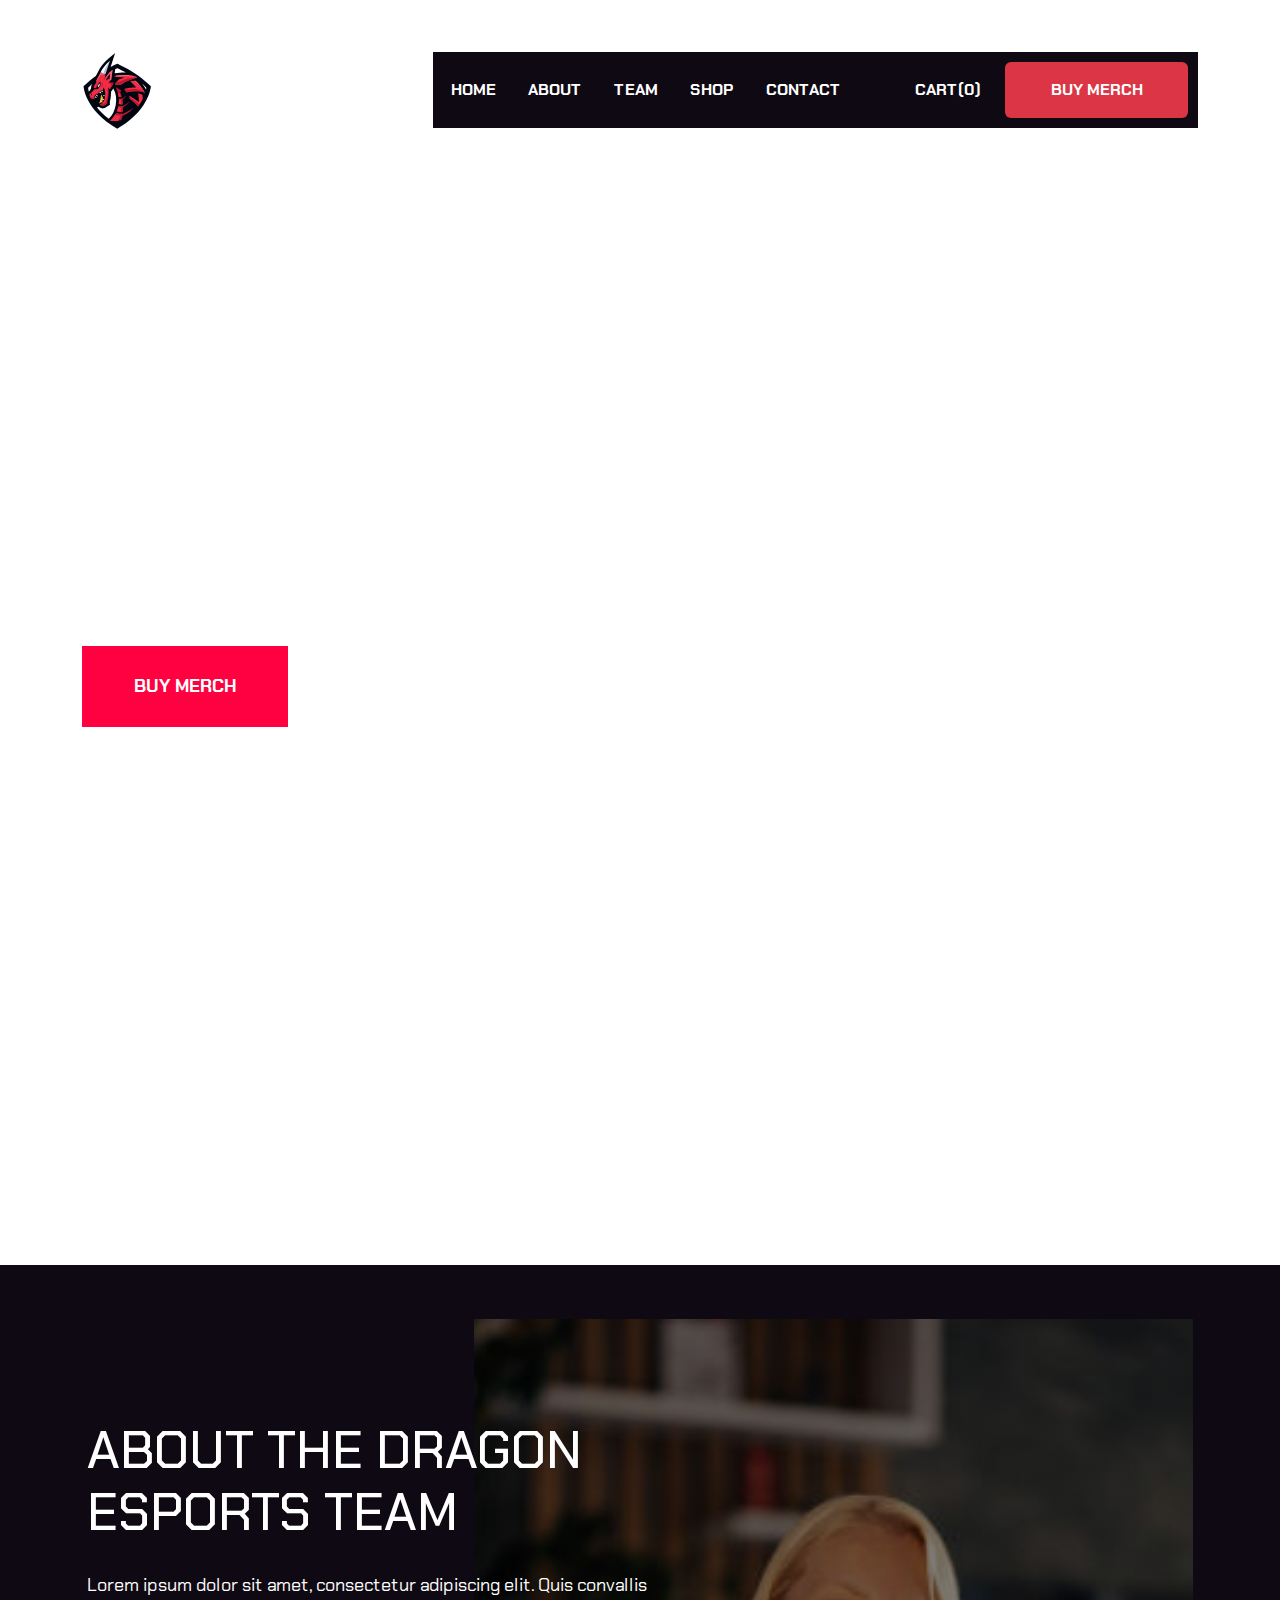
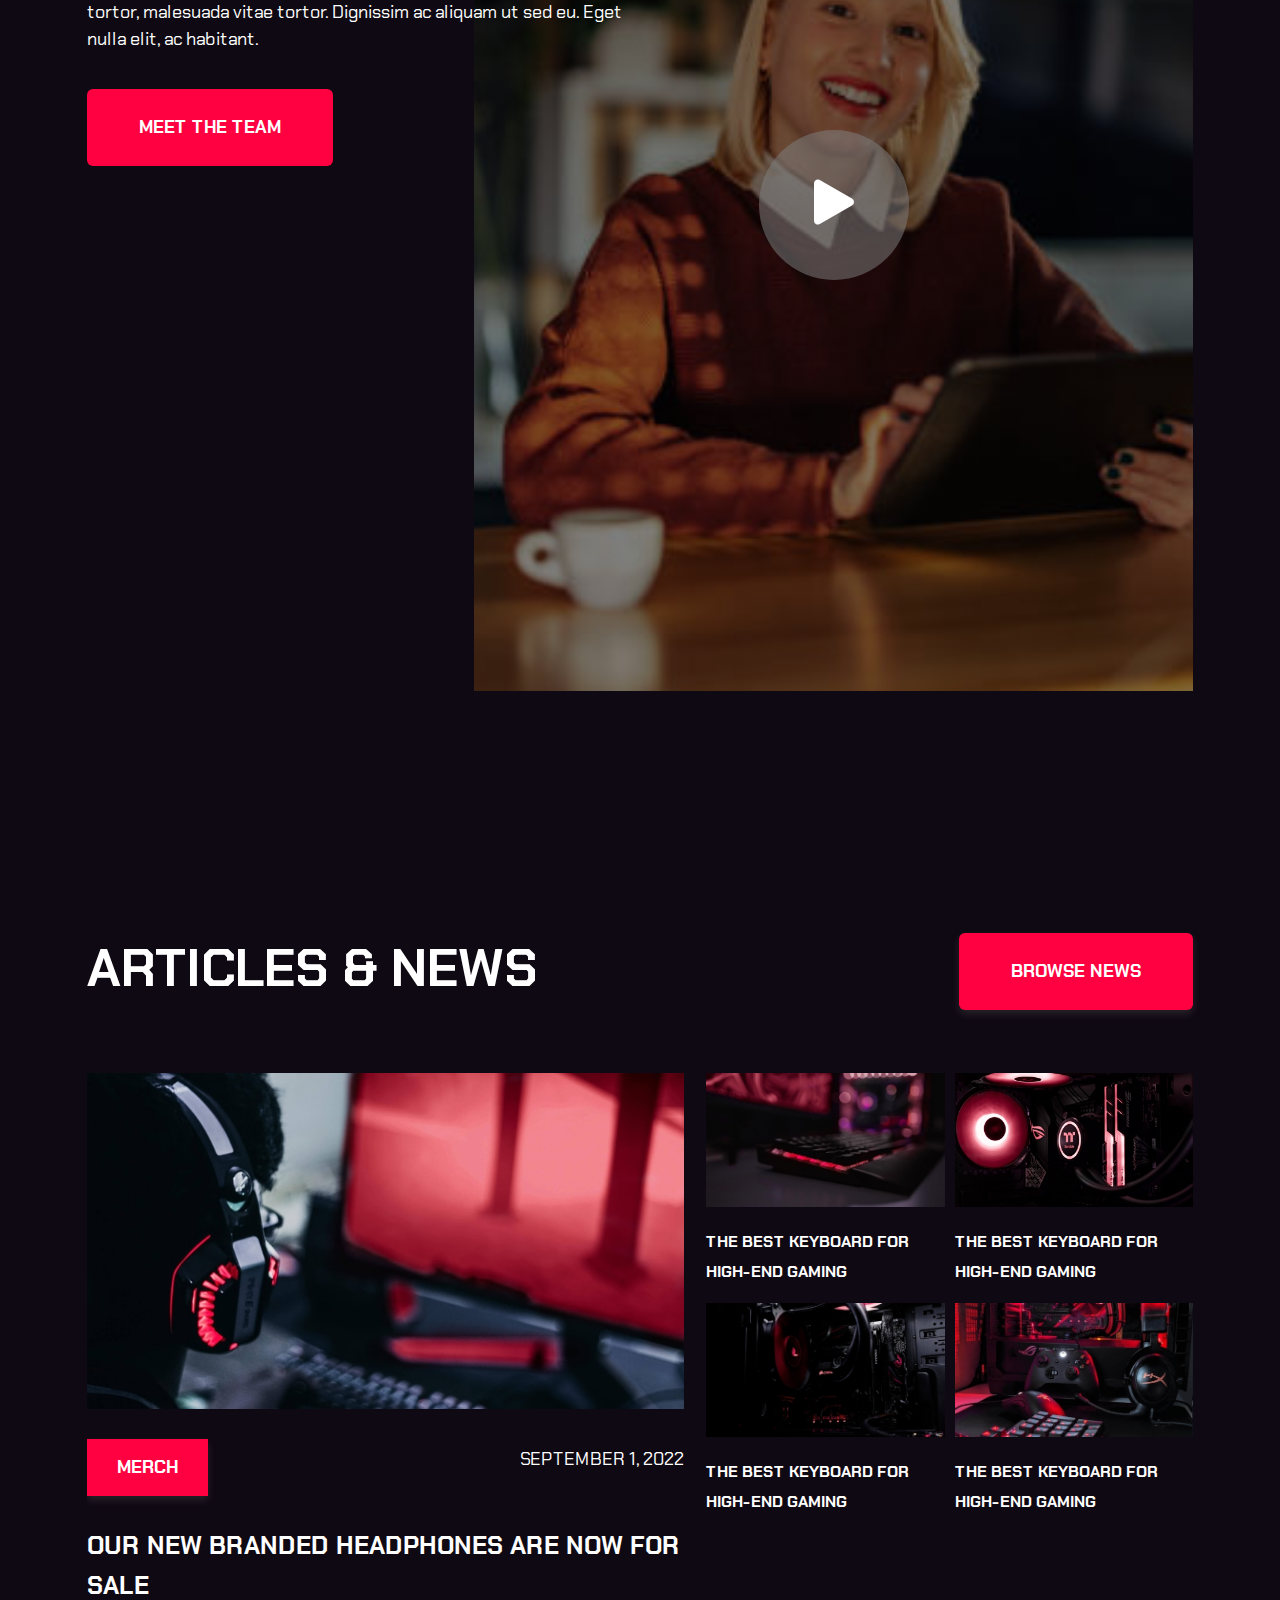
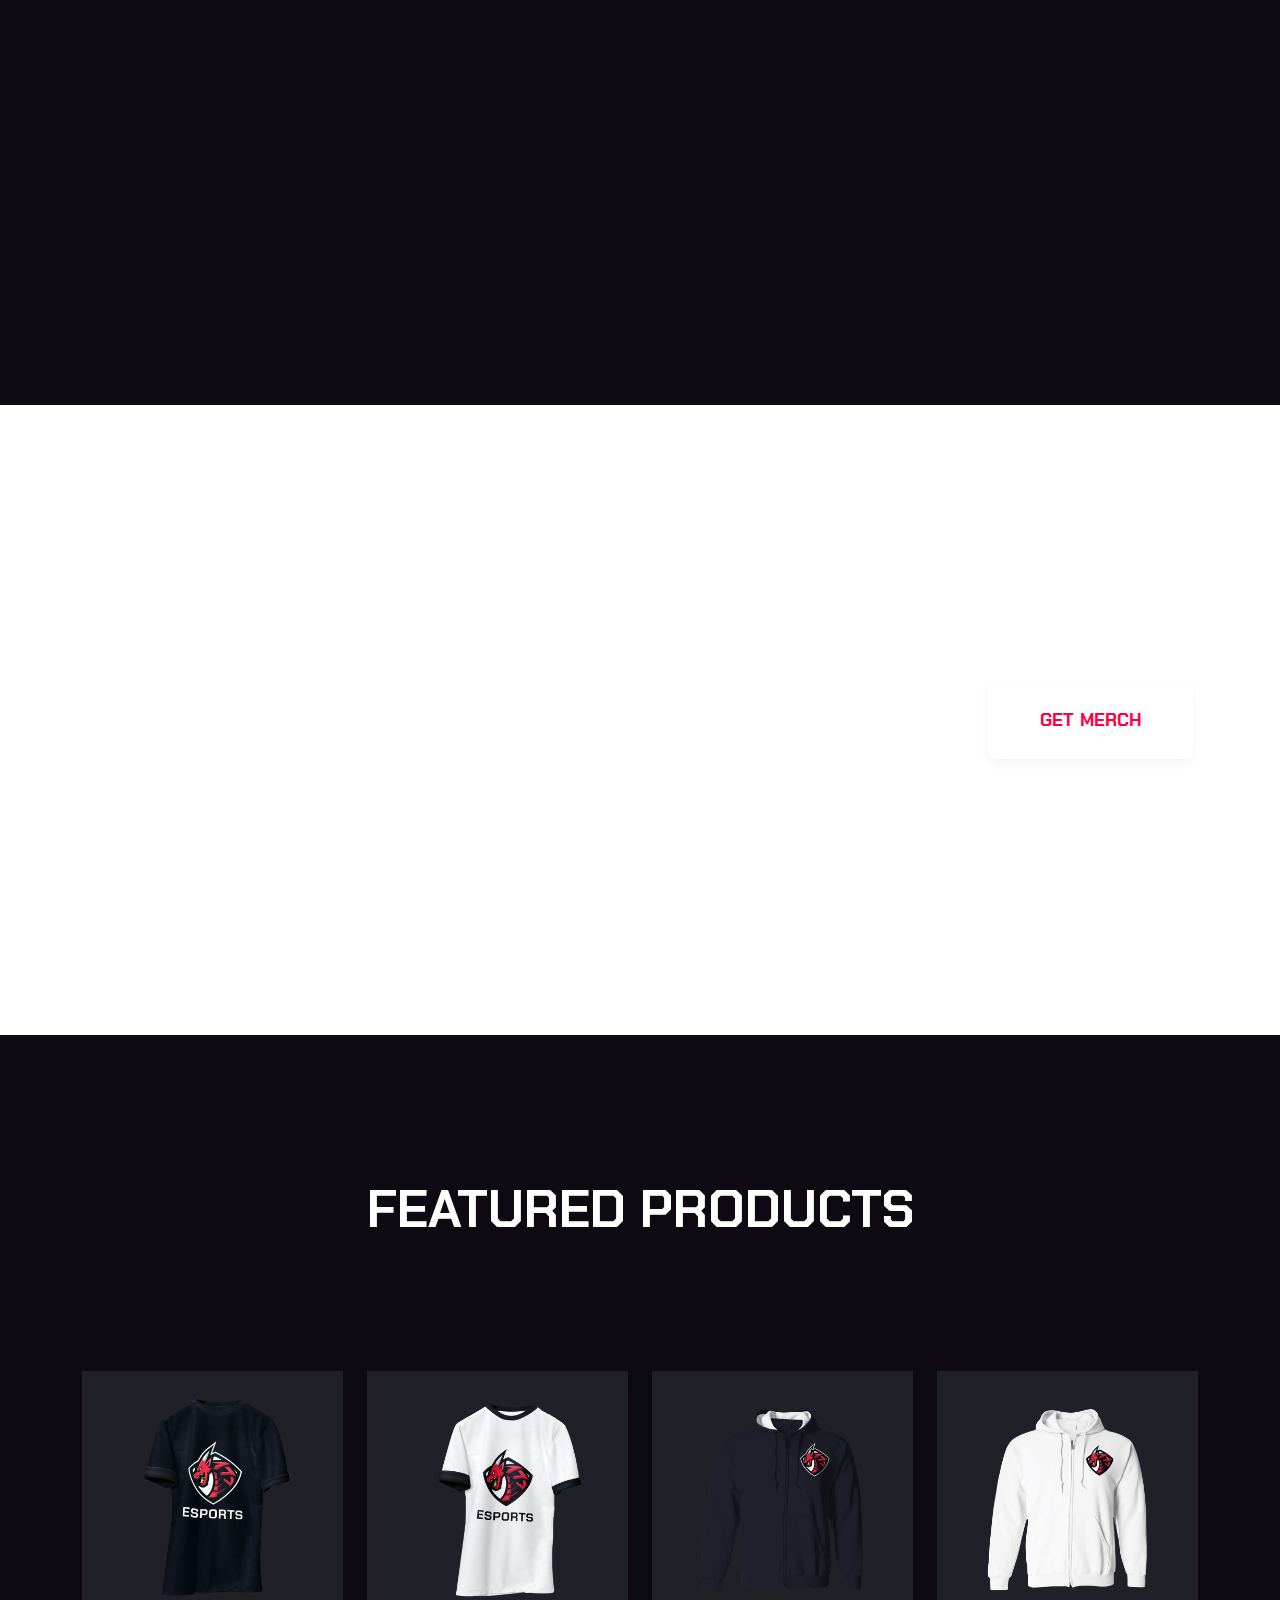
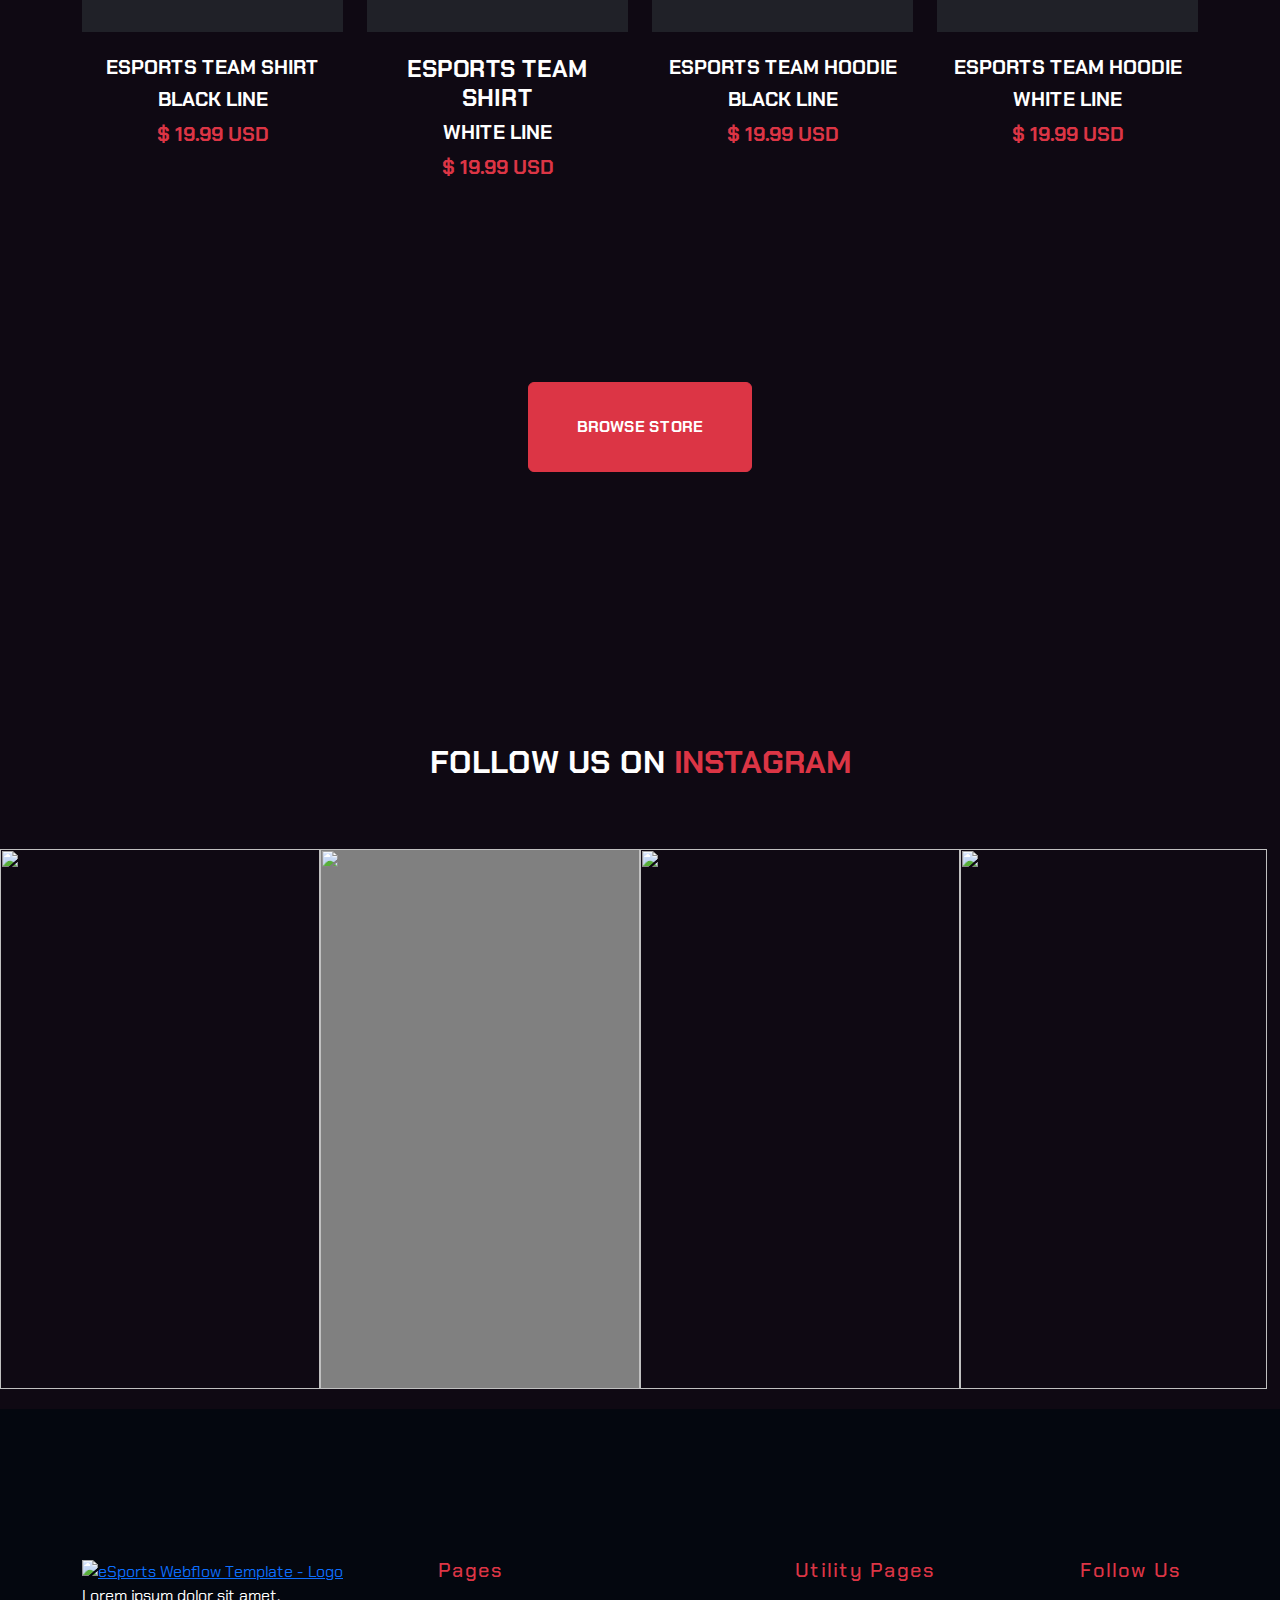
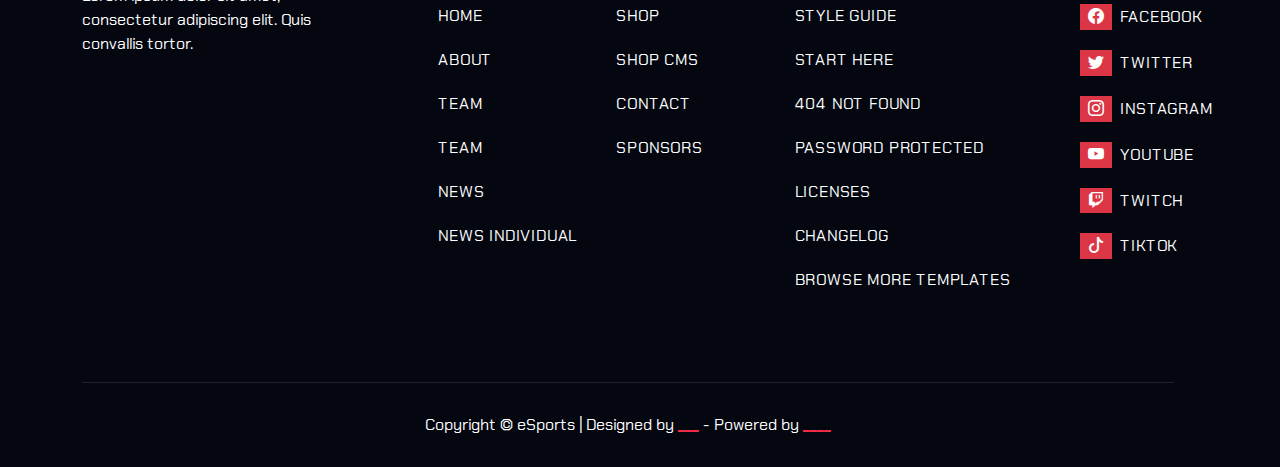
==== commit 0d0522c1: "made adjustments on about page" ====
--- a/index.html
+++ b/index.html
@@ -13,28 +13,31 @@
     <link
       rel="stylesheet"
       href="https://cdn.jsdelivr.net/npm/bootstrap-icons@1.11.3/font/bootstrap-icons.min.css"
-      />
+    />
     <!-- Animate.css -->
     <link
       rel="stylesheet"
       href="https://cdnjs.cloudflare.com/ajax/libs/animate.css/4.1.1/animate.min.css"
     />
-    <link rel="stylesheet" href="style.css" />
-  
-    <link rel="stylesheet" href="https://fonts.googleapis.com/css?family=Chakra Petch">
-    <link rel="preconnect" href="https://fonts.googleapis.com">
-    <link rel="preconnect" href="https://fonts.gstatic.com" crossorigin>
+    <link rel="stylesheet" href="assets/css/style.css" />
+
+    <link
+      rel="stylesheet"
+      href="https://fonts.googleapis.com/css?family=Chakra Petch"
+    />
+    <link rel="preconnect" href="https://fonts.googleapis.com" />
+    <link rel="preconnect" href="https://fonts.gstatic.com" crossorigin />
     <link
       href="https://fonts.googleapis.com/css2?family=Chakra+Petch:ital,wght@0,300;0,400;0,500;0,600;0,700;1,300;1,400;1,500;1,600;1,700&display=swap"
-      rel="stylesheet">
-
+      rel="stylesheet"
+    />
   </head>
   <body>
     <div class="eSports">
-    <nav class="container-fluid navbar navbar-expand-lg py-4 fixed-top">
+      <nav class="container-fluid navbar navbar-expand-lg py-4 fixed-top">
         <div class="container">
           <a class="navbar-brand" href="#" style="width: 30%">
-            <img src="images/esports_logo.svg" alt="">
+            <img src="assets/images/esports_logo.svg" alt="" />
           </a>
           <button
             class="navbar-toggler bg-danger text-white"
@@ -47,16 +50,28 @@
           >
             <span class="navbar-toggler-icon"></span>
           </button>
-          <div class="collapse navbar-collapse" id="navbarNavDropdown" style="padding: 10px; background-color: #0f0913;">
+          <div
+            class="collapse navbar-collapse"
+            id="navbarNavDropdown"
+            style="padding: 10px; background-color: #0f0913"
+          >
             <ul class="navbar-nav">
-              <li class="nav-item d-flex justify-between align-items-center gap-3">
-                <a class="nav-link text-white fw-bold" href="index.html">HOME</a>
-                <a class="nav-link text-white fw-bold" href="about.html">ABOUT</a>
+              <li
+                class="nav-item d-flex justify-between align-items-center gap-3"
+              >
+                <a class="nav-link text-white fw-bold" href="index.html"
+                  >HOME</a
+                >
+                <a class="nav-link text-white fw-bold" href="about.html"
+                  >ABOUT</a
+                >
                 <a class="nav-link text-white fw-bold" href="#">TEAM</a>
                 <a class="nav-link text-white fw-bold" href="#">SHOP</a>
                 <a class="nav-link text-white fw-bold" href="#">CONTACT</a>
               </li>
-              <li class="nav-item d-flex justify-between align-items-center gap-3">
+              <li
+                class="nav-item d-flex justify-between align-items-center gap-3"
+              >
                 <a class="nav-link text-white fw-bold" href="#">CART(0)</a>
                 <a
                   class="nav-link text-white fw-bold bg-danger p-3 btn"
@@ -65,27 +80,34 @@
                   >BUY MERCH</a
                 >
               </li>
+            </ul>
+          </div>
+        </div>
+      </nav>
 
-          </div>
-        </div>
-        
-      </nav>
-      
       <main id="main" class="container-fluid animate__bounceInDown">
         <div class="container main-content animate__bounceInDown">
-          <h1 class="animate__animated animate__bounce">NEXT-GENERATION ESPORTS TEAM</h1>
+          <h1 class="animate__animated animate__bounce">
+            NEXT-GENERATION ESPORTS TEAM
+          </h1>
           <p class="animate__animated animate__bounce">
             Lorem ipsum dolor sit amet, consectetur adipiscing elit. Et quis
             odio vestibulum nunc, neque integer purus.
           </p>
           <div class="buttons">
-            <button class="btn1 animate__animated animate__bounce">BUY MERCH</button>
-            <button class="btn2 animate__animated animate__bounce">MEET THE TEAM</button>
+            <button class="btn1 animate__animated animate__bounce">
+              BUY MERCH
+            </button>
+            <button class="btn2 animate__animated animate__bounce">
+              MEET THE TEAM
+            </button>
           </div>
         </div>
       </main>
       <div class="container-fluid sponsors animate__fadeOutUp-2s">
-        <div class="container sponsors-content animate__animated animate__flipInY">
+        <div
+          class="container sponsors-content animate__animated animate__flipInY"
+        >
           <b>SPONSORED BY</b>
           <div class="sponsors-list">
             <div class="sponsor">
@@ -108,7 +130,9 @@
         </div>
       </div>
     </div>
-    <div class="container-fluid about animate__animated animate__fadeInDown animate__delay-1s">
+    <div
+      class="container-fluid about animate__animated animate__fadeInDown animate__delay-1s"
+    >
       <div class="container about-content">
         <div class="about-video">
           <div class="play">
@@ -130,7 +154,9 @@
         </div>
       </div>
     </div>
-    <div class="d-none container-fluid matches animate__animated animate__fadeInDown animate__delay-2s">
+    <div
+      class="d-none container-fluid matches animate__animated animate__fadeInDown animate__delay-2s"
+    >
       <div class="container matches-content">
         <h1>UPCOMING MATCHES</h1>
         <p>
@@ -140,7 +166,9 @@
         </p>
       </div>
     </div>
-    <div class="d-none container-fluid match1 animate__animated animate__fadeInDown animate__delay-3s">
+    <div
+      class="d-none container-fluid match1 animate__animated animate__fadeInDown animate__delay-3s"
+    >
       <div class="container match1-content">
         <div class="content-list">
           <div class="details">
@@ -158,13 +186,15 @@
             </div>
           </div>
           <div class="clubs">
-            <img src="images/image-1-team.svg" alt="" />
-            <img src="images/image-2-team.svg" alt="" />
-          </div>
-        </div>
-      </div>
-    </div>
-    <div class="d-none container-fluid match2 animate__animated animate__fadeInDown animate__delay-4s">
+            <img src="assets/images/image-1-team.svg" alt="" />
+            <img src="assets/images/image-2-team.svg" alt="" />
+          </div>
+        </div>
+      </div>
+    </div>
+    <div
+      class="d-none container-fluid match2 animate__animated animate__fadeInDown animate__delay-4s"
+    >
       <div class="container match1-content">
         <div class="content-list">
           <div class="details">
@@ -182,13 +212,15 @@
             </div>
           </div>
           <div class="clubs">
-            <img src="images/image-1-team.svg" alt="" />
-            <img src="images/image-2-team.svg" alt="" />
-          </div>
-        </div>
-      </div>
-    </div>
-    <div class="d-none container-fluid match3 animate__animated animate__fadeInDown animate__delay-5s">
+            <img src="assets/images/image-1-team.svg" alt="" />
+            <img src="assets/images/image-2-team.svg" alt="" />
+          </div>
+        </div>
+      </div>
+    </div>
+    <div
+      class="d-none container-fluid match3 animate__animated animate__fadeInDown animate__delay-5s"
+    >
       <div class="match1-content container">
         <div class="content-list">
           <div class="details">
@@ -206,8 +238,8 @@
             </div>
           </div>
           <div class="clubs">
-            <img src="images/image-1-team.svg" alt="" />
-            <img src="images/image-2-team.svg" alt="" />
+            <img src="assets/images/image-1-team.svg" alt="" />
+            <img src="assets/images/image-2-team.svg" alt="" />
           </div>
         </div>
       </div>
@@ -217,10 +249,14 @@
         <h1 class="animate__animated animate__fadeInDown animate__delay-6s">
           FOLLOW US ON TWITCH TO GET NOTIFICATIONS ABOUT OUR UPCOMING MATCHES
         </h1>
-        <button class="animate__animated animate__fadeInTop animate__delay-6s">FOLLOW US</button>
-      </div>
-    </div>
-    <div class="articles container-fluid animate__animated animate__fadeInDown animate__delay-7s">
+        <button class="animate__animated animate__fadeInTop animate__delay-6s">
+          FOLLOW US
+        </button>
+      </div>
+    </div>
+    <div
+      class="articles container-fluid animate__animated animate__fadeInDown animate__delay-7s"
+    >
       <div class="container articles-content">
         <div class="news">
           <h1>ARTICLES & NEWS</h1>
@@ -228,7 +264,7 @@
         </div>
         <div class="updates">
           <div class="headphones">
-            <img src="images/article1.jpeg" alt="" />
+            <img src="assets/images/article1.jpeg" alt="" />
             <div class="merch">
               <button>MERCH</button>
               <p>SEPTEMBER 1, 2022</p>
@@ -237,19 +273,19 @@
           </div>
           <div class="brands">
             <div class="brand1">
-              <img src="images/article2.jpeg" alt="" />
+              <img src="assets/images/article2.jpeg" alt="" />
               <p>THE BEST KEYBOARD FOR HIGH-END GAMING</p>
             </div>
             <div class="brand2">
-              <img src="images/article3.jpeg" alt="" />
+              <img src="assets/images/article3.jpeg" alt="" />
               <p>THE BEST KEYBOARD FOR HIGH-END GAMING</p>
             </div>
             <div class="brand3">
-              <img src="images/article4.jpeg" alt="" />
+              <img src="assets/images/article4.jpeg" alt="" />
               <p>THE BEST KEYBOARD FOR HIGH-END GAMING</p>
             </div>
             <div class="brand4">
-              <img src="images/article5.jpeg" alt="" />
+              <img src="assets/images/article5.jpeg" alt="" />
               <p>THE BEST KEYBOARD FOR HIGH-END GAMING</p>
             </div>
           </div>
@@ -257,50 +293,88 @@
       </div>
     </div>
 
-    
     <div class="container-fluid getmerch">
       <div class="container getmerch-content">
-        <h1 class="animate__animated animate__fadeInLeft animate__delay-8s fw-bold">GET OUR MERCH & SUPPORT OUR TEAM</h1>
-        <button class="btn animate__animated animate__fadeInRight animate__delay-8s fw-bold">GET MERCH</button>
+        <h1
+          class="animate__animated animate__fadeInLeft animate__delay-8s fw-bold"
+        >
+          GET OUR MERCH & SUPPORT OUR TEAM
+        </h1>
+        <button
+          class="btn animate__animated animate__fadeInRight animate__delay-8s fw-bold"
+        >
+          GET MERCH
+        </button>
       </div>
     </div>
     <div class="featured container-fluid">
       <div class="featured-content container">
-        <h1 class="text-center text-white fw-bold my-5 animate__animated animate__fadeInTopLeft">FEATURED PRODUCTS</h1>
+        <h1
+          class="text-center text-white fw-bold my-5 animate__animated animate__fadeInTopLeft"
+        >
+          FEATURED PRODUCTS
+        </h1>
         <div class="row">
           <div class="col-lg-3 col-md-6">
-            <div class="card-img"><img src="images/product4.png" class="" alt="" style="width: 100%;"></div>
+            <div class="card-img">
+              <img
+                src="assets/images/product4.png"
+                class=""
+                alt=""
+                style="width: 100%"
+              />
+            </div>
             <div class="product-details px-2 py-3 text-white text-center">
               <h5 class="fw-bold">ESPORTS TEAM SHIRT</h5>
-                            <h5 class="fw-bold">BLACK LINE</h5>
-                            <p class="fw-bold text-danger fs-5">$ 19.99 USD</p>
+              <h5 class="fw-bold">BLACK LINE</h5>
+              <p class="fw-bold text-danger fs-5">$ 19.99 USD</p>
             </div>
           </div>
           <div class="col-lg-3 col-md-6">
-            <div class="card-img"><img src="images/product3.png" class="" alt="" style="width: 100%;"></div>
+            <div class="card-img">
+              <img
+                src="assets/images/product3.png"
+                class=""
+                alt=""
+                style="width: 100%"
+              />
+            </div>
             <div class="product-details px-2 py-3 text-white text-center">
               <h4 class="fw-bold">ESPORTS TEAM SHIRT</h4>
-                            <h5 class="fw-bold">WHITE LINE</h5>
-                            <p class="fw-bold text-danger fs-5">$ 19.99 USD</p>
+              <h5 class="fw-bold">WHITE LINE</h5>
+              <p class="fw-bold text-danger fs-5">$ 19.99 USD</p>
             </div>
           </div>
           <div class="col-lg-3 col-md-6">
-            <div class="card-img"><img src="images/product2.png" class="" alt="" style="width: 100%;"></div>
+            <div class="card-img">
+              <img
+                src="assets/images/product2.png"
+                class=""
+                alt=""
+                style="width: 100%"
+              />
+            </div>
             <div class="product-details px-2 py-3 text-white text-center">
               <h5 class="fw-bold">ESPORTS TEAM HOODIE</h5>
-                            <h5 class="fw-bold">BLACK LINE</h5>
-                            <p class="fw-bold text-danger fs-5">$ 19.99 USD</p>
+              <h5 class="fw-bold">BLACK LINE</h5>
+              <p class="fw-bold text-danger fs-5">$ 19.99 USD</p>
             </div>
           </div>
           <div class="col-lg-3 col-md-6">
-            <div class="card-img"><img src="images/product1.png" class="" alt="" style="width: 100%;"></div>
+            <div class="card-img">
+              <img
+                src="assets/images/product1.png"
+                class=""
+                alt=""
+                style="width: 100%"
+              />
+            </div>
             <div class="product-details px-2 py-3 text-white text-center">
               <h5 class="fw-bold">ESPORTS TEAM HOODIE</h5>
-                            <h5 class="fw-bold">WHITE LINE</h5>
-                            <p class="fw-bold text-danger fs-5">$ 19.99 USD</p>
-            </div>
-          </div>
-
+              <h5 class="fw-bold">WHITE LINE</h5>
+              <p class="fw-bold text-danger fs-5">$ 19.99 USD</p>
+            </div>
+          </div>
         </div>
         <div class="button">
           <button class="btn btn-danger fw-bold fs-6">BROWSE STORE</button>
@@ -308,32 +382,50 @@
       </div>
     </div>
     <div class="follow">
-      <h2 class="text-center text-white fw-bold my-5">FOLLOW US ON <strong class="text-danger">INSTAGRAM</strong></h2>
-        <div class="follow-content">
-          <div class="card-img1 card-item">
-            <img src="https://assets-global.website-files.com/60358955e12a8a2413b99edc/60368b708e2a43ff43aa946b_image-1-instagram-esports-template.jpg" alt="">
-            <div class="overlay animate__animated animate__bounceInDown">
-              <i class="bi bi-instagram"></i> <!-- Icon for hover effect -->
-          </div>
-          </div>
-          <div class="card-img2 card-item">
-            <img src="https://assets-global.website-files.com/60358955e12a8a2413b99edc/60368b707818036059a6a461_image-2-instagram-esports-template-p-500.jpeg" alt="">
-            <div class="overlay">
-              <i class="bi bi-instagram"></i> <!-- Icon for hover effect -->
-          </div>
-          </div>
-          <div class="card-img3 card-item">
-            <img src="https://assets-global.website-files.com/60358955e12a8a2413b99edc/60368b70585da2e5a4df97a3_image-3-instagram-esports-template-p-500.jpeg" alt="">
-            <div class="overlay">
-              <i class="bi bi-instagram"></i> <!-- Icon for hover effect -->
-          </div>
-          </div>
-          <div class="card-img4 card-item">
-            <img src="https://assets-global.website-files.com/60358955e12a8a2413b99edc/60368b708a74a47d39b46056_image-4-instagram-esports-template.jpg" alt="">
-            <div class="overlay">
-              <i class="bi bi-instagram"></i> <!-- Icon for hover effect -->
-          </div>
-          </div>
+      <h2 class="text-center text-white fw-bold my-5">
+        FOLLOW US ON <strong class="text-danger">INSTAGRAM</strong>
+      </h2>
+      <div class="follow-content">
+        <div class="card-img1 card-item">
+          <img
+            src="https://assets-global.website-files.com/60358955e12a8a2413b99edc/60368b708e2a43ff43aa946b_image-1-instagram-esports-template.jpg"
+            alt=""
+          />
+          <div class="overlay animate__animated animate__bounceInDown">
+            <i class="bi bi-instagram"></i>
+            <!-- Icon for hover effect -->
+          </div>
+        </div>
+        <div class="card-img2 card-item">
+          <img
+            src="https://assets-global.website-files.com/60358955e12a8a2413b99edc/60368b707818036059a6a461_image-2-instagram-esports-template-p-500.jpeg"
+            alt=""
+          />
+          <div class="overlay">
+            <i class="bi bi-instagram"></i>
+            <!-- Icon for hover effect -->
+          </div>
+        </div>
+        <div class="card-img3 card-item">
+          <img
+            src="https://assets-global.website-files.com/60358955e12a8a2413b99edc/60368b70585da2e5a4df97a3_image-3-instagram-esports-template-p-500.jpeg"
+            alt=""
+          />
+          <div class="overlay">
+            <i class="bi bi-instagram"></i>
+            <!-- Icon for hover effect -->
+          </div>
+        </div>
+        <div class="card-img4 card-item">
+          <img
+            src="https://assets-global.website-files.com/60358955e12a8a2413b99edc/60368b708a74a47d39b46056_image-4-instagram-esports-template.jpg"
+            alt=""
+          />
+          <div class="overlay">
+            <i class="bi bi-instagram"></i>
+            <!-- Icon for hover effect -->
+          </div>
+        </div>
       </div>
     </div>
 
@@ -341,90 +433,193 @@
       <div class="container">
         <div class="row">
           <div class="col-md-12">
-            <div class="row ">
+            <div class="row">
               <div class="col-md-3">
-  
-                <div class="footer-logo-container-margin  animate_animated animate_backInLeft">
+                <div
+                  class="footer-logo-container-margin animate_animated animate_backInLeft"
+                >
                   <a href="#">
                     <img
                       src="https://assets-global.website-files.com/60358955e12a8a2413b99edc/60359b25d811e171f69cedde_logo-esports-template.svg"
-                      alt="eSports Webflow Template - Logo" class="footer-logo">
+                      alt="eSports Webflow Template - Logo"
+                      class="footer-logo"
+                    />
                   </a>
-                  <p>Lorem ipsum dolor sit amet, consectetur adipiscing elit. Quis
-                    convallis tortor.</p>
+                  <p>
+                    Lorem ipsum dolor sit amet, consectetur adipiscing elit.
+                    Quis convallis tortor.
+                  </p>
                 </div>
               </div>
-              <div class="col-md-9 col-sm-12  footer-align-right animate_animated animate_backInLeft">
+              <div
+                class="col-md-9 col-sm-12 footer-align-right animate_animated animate_backInLeft"
+              >
                 <div class="row justify-content-end">
                   <div class="col-md-5 col-sm-12">
                     <div class="row">
-  
                       <h2 class="title footer-nav-title text-danger">Pages</h2>
                       <div class="col-sm-6 col-md-6 col-lg-6 margin-nav">
-  
                         <ul class="footer-nav-links">
                           <li><a href="#" class="footer-nav-link">Home</a></li>
-                          <li><a href="about.html" class="footer-nav-link">About</a></li>
+                          <li>
+                            <a href="about.html" class="footer-nav-link"
+                              >About</a
+                            >
+                          </li>
                           <li><a href="#" class="footer-nav-link">Team</a></li>
                           <li><a href="#" class="footer-nav-link">Team</a></li>
                           <li><a href="#" class="footer-nav-link">News</a></li>
-                          <li><a href="" class="footer-nav-link">News Individual</a></li>
+                          <li>
+                            <a href="" class="footer-nav-link"
+                              >News Individual</a
+                            >
+                          </li>
                         </ul>
                       </div>
                       <div class="margin-nav col-sm-6 col-md-6 col-lg-6">
                         <ul class="footer-nav-links">
-                          <li class="footer-nav-link-item"><a href="#" class="footer-nav-link">Shop</a></li>
-                          <li class="footer-nav-link-item"><a href="#" class="footer-nav-link">Shop CMS</a></li>
-                          <li class="footer-nav-link-item"><a href="#" class="footer-nav-link">Contact</a></li>
-                          <li class="footer-nav-link-item"><a href="#" class="footer-nav-link">Sponsors</a></li>
+                          <li class="footer-nav-link-item">
+                            <a href="#" class="footer-nav-link">Shop</a>
+                          </li>
+                          <li class="footer-nav-link-item">
+                            <a href="#" class="footer-nav-link">Shop CMS</a>
+                          </li>
+                          <li class="footer-nav-link-item">
+                            <a href="#" class="footer-nav-link">Contact</a>
+                          </li>
+                          <li class="footer-nav-link-item">
+                            <a href="#" class="footer-nav-link">Sponsors</a>
+                          </li>
                         </ul>
                       </div>
                     </div>
                   </div>
-  
-  
-  
-                  <div class="col-md-4 col-sm-6 margin-nav  animate_animated animate_backInLeft">
-                    <h2 class="title footer-nav-title text-danger">Utility Pages</h2>
+
+                  <div
+                    class="col-md-4 col-sm-6 margin-nav animate_animated animate_backInLeft"
+                  >
+                    <h2 class="title footer-nav-title text-danger">
+                      Utility Pages
+                    </h2>
                     <ul class="footer-nav-links">
-                      <li><a href="#" class="footer-nav-link">Style guide</a></li>
-                      <li><a href="#" class="footer-nav-link">Start Here</a></li>
-                      <li><a href="#" class="footer-nav-link">404 Not Found</a></li>
-                      <li><a href="#" class="footer-nav-link">Password Protected</a></li>
+                      <li>
+                        <a href="#" class="footer-nav-link">Style guide</a>
+                      </li>
+                      <li>
+                        <a href="#" class="footer-nav-link">Start Here</a>
+                      </li>
+                      <li>
+                        <a href="#" class="footer-nav-link">404 Not Found</a>
+                      </li>
+                      <li>
+                        <a href="#" class="footer-nav-link"
+                          >Password Protected</a
+                        >
+                      </li>
                       <li><a href="#" class="footer-nav-link">Licenses</a></li>
                       <li><a href="#" class="footer-nav-link">Changelog</a></li>
-                      <li><a href="#" class="footer-nav-link special">Browse More Templates</a></li>
+                      <li>
+                        <a href="#" class="footer-nav-link special"
+                          >Browse More Templates</a
+                        >
+                      </li>
                     </ul>
                   </div>
-                  <div class="col-md-2 col-sm-6 margin-nav  animate_animated animate_backInLeft">
-                    <h2 class="title footer-nav-title text-danger">Follow Us</h2>
+                  <div
+                    class="col-md-2 col-sm-6 margin-nav animate_animated animate_backInLeft"
+                  >
+                    <h2 class="title footer-nav-title text-danger">
+                      Follow Us
+                    </h2>
                     <ul class="footer-nav-links">
-                      <li><a href="https://www.facebook.com/" target="_blank"
-                          class="footer-nav-link social-media w-inline-block d-flex gap-2 align-items-center">
-                          <i class="bi bi-facebook text-white bg-danger py-1 px-2"></i>Facebook</a></li>
-                      <li><a href="https://twitter.com/" target="_blank"
-                          class="footer-nav-link social-media w-inline-block d-flex gap-2 align-items-center"> <i class="bi bi-twitter text-white bg-danger py-1 px-2"></i>Twitter</a></li>
-                      <li><a href="https://www.instagram.com/" target="_blank"
-                          class="footer-nav-link social-media w-inline-block d-flex gap-2 align-items-center"> <i class="bi bi-instagram text-white bg-danger py-1 px-2"></i>Instagram</a></li>
-                      <li><a href="https://www.youtube.com/" target="_blank"
-                          class="footer-nav-link social-media w-inline-block d-flex gap-2 align-items-center"> <i class="bi bi-youtube text-white bg-danger py-1 px-2"></i>Youtube</a></li>
-                      <li><a href="https://www.twitch.tv/" target="_blank"
-                          class="footer-nav-link social-media w-inline-block d-flex gap-2 align-items-center"> <i class="bi bi-twitch text-white bg-danger py-1 px-2"></i>Twitch</a></li>
-                      <li><a href="https://www.tiktok.com/" target="_blank"
-                          class="footer-nav-link social-media w-inline-block d-flex gap-2 align-items-center"> <i class="bi bi-tiktok text-white bg-danger py-1 px-2"></i>TikTok</a></li>
+                      <li>
+                        <a
+                          href="https://www.facebook.com/"
+                          target="_blank"
+                          class="footer-nav-link social-media w-inline-block d-flex gap-2 align-items-center"
+                        >
+                          <i
+                            class="bi bi-facebook text-white bg-danger py-1 px-2"
+                          ></i
+                          >Facebook</a
+                        >
+                      </li>
+                      <li>
+                        <a
+                          href="https://twitter.com/"
+                          target="_blank"
+                          class="footer-nav-link social-media w-inline-block d-flex gap-2 align-items-center"
+                        >
+                          <i
+                            class="bi bi-twitter text-white bg-danger py-1 px-2"
+                          ></i
+                          >Twitter</a
+                        >
+                      </li>
+                      <li>
+                        <a
+                          href="https://www.instagram.com/"
+                          target="_blank"
+                          class="footer-nav-link social-media w-inline-block d-flex gap-2 align-items-center"
+                        >
+                          <i
+                            class="bi bi-instagram text-white bg-danger py-1 px-2"
+                          ></i
+                          >Instagram</a
+                        >
+                      </li>
+                      <li>
+                        <a
+                          href="https://www.youtube.com/"
+                          target="_blank"
+                          class="footer-nav-link social-media w-inline-block d-flex gap-2 align-items-center"
+                        >
+                          <i
+                            class="bi bi-youtube text-white bg-danger py-1 px-2"
+                          ></i
+                          >Youtube</a
+                        >
+                      </li>
+                      <li>
+                        <a
+                          href="https://www.twitch.tv/"
+                          target="_blank"
+                          class="footer-nav-link social-media w-inline-block d-flex gap-2 align-items-center"
+                        >
+                          <i
+                            class="bi bi-twitch text-white bg-danger py-1 px-2"
+                          ></i
+                          >Twitch</a
+                        >
+                      </li>
+                      <li>
+                        <a
+                          href="https://www.tiktok.com/"
+                          target="_blank"
+                          class="footer-nav-link social-media w-inline-block d-flex gap-2 align-items-center"
+                        >
+                          <i
+                            class="bi bi-tiktok text-white bg-danger py-1 px-2"
+                          ></i
+                          >TikTok</a
+                        >
+                      </li>
                     </ul>
-  
                   </div>
                 </div>
-  
               </div>
             </div>
           </div>
           <div class="row">
             <div class="col">
-              <div class="footer-small-print-wrapper  animate_animated animate_backInDown">
-                <div>Copyright © eSports | Designed by <a href="#" target="blank">___</a> - Powered by <a href="#"
-                    target="blank">____</a></div>
+              <div
+                class="footer-small-print-wrapper animate_animated animate_backInDown"
+              >
+                <div>
+                  Copyright © eSports | Designed by
+                  <a href="#" target="blank">___</a> - Powered by
+                  <a href="#" target="blank">____</a>
+                </div>
               </div>
             </div>
           </div>
@@ -432,6 +627,6 @@
       </div>
     </footer>
     <script src="https://cdn.jsdelivr.net/npm/bootstrap@5.3.0-alpha1/dist/js/bootstrap.bundle.min.js"></script>
-    <script src="app.js"></script>
+    <script src="assets/js/app.js"></script>
   </body>
 </html>
--- a/assets/css/style.css
+++ b/assets/css/style.css
@@ -0,0 +1,980 @@
+* {
+  padding: 0px;
+  margin: 0px;
+  box-sizing: border-box;
+  font-family: Chakra Petch, sans-serif;
+}
+/* body {
+  background-color: #0f0913;
+} */
+.eSports {
+  width: 100%;
+  height: fit-content;
+  background-image: url(https://assets-global.website-files.com/60358955e12a8a2413b99edc/6035aa3bd811e11ae79d2a4d_bg-home-hero-esports-template-p-1600.jpeg);
+  animation: slideBackground 25s linear infinite;
+  background-repeat: none;
+}
+
+.navbar {
+  background-color: rgba(211, 211, 211, 0);
+  width: 100%;
+  /* margin: auto; */
+  height: 20vh;
+  display: flex;
+  justify-content: center;
+  align-items: center;
+  padding: 0%;
+}
+.navbar .container-fluid {
+  width: 92%;
+}
+
+.navbar-nav {
+  width: 100%;
+  display: flex;
+  justify-content: space-between;
+}
+.nav-item {
+  flex-grow: 1;
+  text-align: center;
+}
+
+.navbar.opaque {
+  background-color: #0f0913;
+}
+main {
+  /* margin-top: 15vh; */
+  padding-top: 15vh;
+  width: 100%;
+  height: 110vh;
+  display: flex;
+  align-items: center;
+  justify-content: center;
+  color: #ffffff;
+}
+.main-content {
+  width: 92%;
+  display: flex;
+  flex-direction: column;
+  gap: 10px;
+}
+main h1,
+main p,
+main .buttons {
+  width: 60%;
+}
+main h1 {
+  font-size: 60px;
+  font-weight: bold;
+}
+main p {
+  font-size: 20px;
+}
+main .buttons {
+  display: flex;
+  gap: 20px;
+}
+main button {
+  border: none;
+  padding: 25px 52px;
+  color: white;
+  font-size: 18px;
+  font-weight: bold;
+}
+main .btn1 {
+  background-color: #ff0040;
+}
+main .btn2 {
+  border: 2px solid white;
+  background-color: transparent;
+}
+main .btn2:hover {
+  box-shadow: rgb(2, 20, 20);
+  padding: 30px 60px;
+}
+main .btn2:hover {
+  background-color: #ff0040;
+  box-shadow: darkslategray;
+  border: none;
+  padding: 28px 55px;
+}
+
+.about {
+  width: 100%;
+  min-height: 120vh;
+  display: flex;
+  align-items: center;
+  justify-content: center;
+  background-color: #04070f;
+}
+.about-content {
+  width: 90%;
+  height: 90% !important;
+  position: relative;
+}
+.about-video {
+  width: 65%;
+  height: 100%;
+  float: right;
+  background: url(https://assets-global.website-files.com/60358955e12a8a2413b99edc/6037d6576c6ef2d1f43c8dc2_image-about-hero-esports-template-p-1600.jpeg);
+  background-repeat: no-repeat;
+  background-size: cover;
+  background-position: center;
+  display: flex;
+  justify-content: center;
+  align-items: center;
+}
+.about-details {
+  position: absolute;
+  top: 100px;
+  width: 50%;
+  color: white;
+  display: flex;
+  flex-direction: column;
+  gap: 20px;
+}
+.about h1 {
+  font-size: 52px;
+}
+.about p {
+  font-size: 18px;
+}
+.about button {
+  border: none;
+  padding: 25px 52px;
+  color: white;
+  font-size: 18px;
+  font-weight: bold;
+  background-color: #ff0040;
+}
+
+.sponsors {
+  margin-top: 50px;
+  width: 100%;
+  height: 25vh;
+  display: flex;
+  justify-content: center;
+  align-items: center;
+}
+.sponsors-content {
+  width: 92%;
+  height: 90%;
+  display: flex;
+  justify-content: space-between;
+  align-items: center;
+  color: white;
+  border-top: 2px solid white;
+  padding-top: 60px;
+}
+.sponsors-content b {
+  font-size: 20px;
+}
+.sponsors-list {
+  display: flex;
+  align-items: center;
+  gap: 40px;
+}
+.sponsor {
+  display: flex;
+  gap: 15px;
+  font-size: 35px;
+  font-weight: bold;
+}
+
+.about {
+  width: 100%;
+  height: 100vh;
+  display: flex;
+  align-items: center;
+  justify-content: center;
+  background-color: #0f0913;
+}
+.about-content {
+  width: 90%;
+  height: 85%;
+  position: relative;
+}
+.about-video {
+  width: 65%;
+  height: 100%;
+  float: right;
+  background: linear-gradient(rgba(0, 0, 0, 0.5), rgba(0, 0, 0, 0.5)),
+    url(../images/lady.jpg);
+  background-repeat: no-repeat;
+  background-size: cover;
+  background-position: center;
+  display: flex;
+  justify-content: center;
+  align-items: center;
+}
+.about-video .play {
+  font-size: 80px;
+  width: 150px;
+  height: 150px;
+  border-radius: 50%;
+  display: flex;
+  justify-content: center;
+  align-items: center;
+  cursor: pointer;
+  background-color: rgba(128, 128, 128, 0.527);
+}
+.about-video a {
+  color: white;
+}
+.about-details {
+  position: absolute;
+  top: 100px;
+  width: 50%;
+  color: white;
+  display: flex;
+  flex-direction: column;
+  gap: 20px;
+}
+.about h1 {
+  font-size: 52px;
+}
+.about p {
+  font-size: 18px;
+}
+.about button {
+  border: none;
+  padding: 25px 52px;
+  color: white;
+  font-size: 18px;
+  font-weight: bold;
+  background-color: #ff0040;
+}
+.follow .matches,
+.follow-us {
+  width: 100%;
+  height: 50vh;
+  display: flex;
+  justify-content: center;
+  align-items: center;
+  background-color: #0f0913;
+}
+.matches-content,
+.follow-content {
+  width: 48%;
+  height: fit-content;
+  text-align: center;
+  color: white;
+  display: flex;
+  flex-direction: column;
+  align-items: center;
+  gap: 10px;
+  line-height: 30px;
+}
+.matches h1 {
+  font-size: 52px;
+}
+.matches p {
+  font-size: 18px;
+}
+.match1,
+.match2,
+.match3 {
+  width: 100%;
+  height: 45vh;
+  display: flex;
+  justify-content: center;
+  align-items: center;
+  background-color: #11151e;
+}
+.match1 h1:hover,
+.match2 h1:hover,
+.match3 h1:hover {
+  color: #ff0040;
+}
+.match1-content {
+  width: 90%;
+  height: 80%;
+  background-image: url(../images/bghome.jpeg);
+  background-size: 100% 100%;
+  background-position: center;
+  background-repeat: no-repeat;
+  transition: background-size 0.5s ease;
+  overflow: hidden;
+  display: flex;
+  justify-content: center;
+  align-items: center;
+  color: white;
+}
+.match1-content:hover {
+  background-size: 120% 120%;
+}
+.match1 .content-list,
+.match2 .content-list,
+.match3 .content-list {
+  width: 90%;
+  height: fit-content;
+  display: flex;
+  justify-content: space-between;
+}
+.match1 .details,
+.match2 .details,
+.match3 .details {
+  display: flex;
+  flex-direction: column;
+  gap: 15px;
+}
+.match1 p,
+.match2 p,
+.match3 p {
+  font-size: 18px;
+}
+.match1 .fixture,
+.match2 .fixture,
+.match3 .fixture {
+  display: flex;
+  justify-content: space-between;
+}
+.match1 .date,
+.match1 .watch,
+.match2 .date,
+.match2 .watch,
+.match3 .date,
+.match3 .watch {
+  display: flex;
+  align-items: center;
+  gap: 20px;
+}
+
+.follow-us h1 {
+  font-size: 22px;
+}
+.follow-us button {
+  border: none;
+  padding: 25px 52px;
+  color: white;
+  font-size: 18px;
+  font-weight: bold;
+  background-color: #ff0040;
+  transition: all 0.3s ease;
+  box-shadow: 0 4px 8px rgba(192, 182, 182, 0.15);
+}
+.follow-us button:hover {
+  box-shadow: 0 6px 12px rgba(0, 0, 0, 0.2);
+  transform: translateY(-2px);
+  padding: 28px 55px;
+}
+
+.articles {
+  width: 100%;
+  height: 140vh;
+  display: flex;
+  justify-content: center;
+  align-items: center;
+  background-color: #0f0913;
+}
+.articles-content {
+  width: 90%;
+  height: 80%;
+}
+.news {
+  width: 100%;
+  height: 20%;
+  display: flex;
+  justify-content: space-between;
+  align-items: center;
+  color: white;
+}
+.news h1 {
+  font-size: 52px;
+  font-weight: bold;
+}
+.news button {
+  border: none;
+  padding: 25px 52px;
+  color: white;
+  font-size: 18px;
+  font-weight: bold;
+  background-color: #ff0040;
+  transition: all 0.3s ease;
+  box-shadow: 0 4px 8px rgba(192, 182, 182, 0.15);
+}
+
+.updates {
+  width: 100%;
+  height: 80%;
+  display: flex;
+  justify-content: space-between;
+}
+
+.articles .headphones {
+  width: 54%;
+  display: flex;
+  flex-direction: column;
+  gap: 30px;
+  overflow: hidden;
+}
+
+.articles .headphones img {
+  width: 100%;
+  transition: transform 0.3s ease;
+}
+.articles .headphones img:hover {
+  transform: scale(1.1);
+}
+.merch {
+  display: flex;
+  justify-content: space-between;
+  align-items: center;
+}
+.merch button {
+  border: none;
+  padding: 15px 30px;
+  color: white;
+  font-size: 18px;
+  font-weight: bold;
+  background-color: #ff0040;
+  transition: all 0.3s ease;
+  box-shadow: 0 4px 8px rgba(192, 182, 182, 0.15);
+}
+.headphones p {
+  color: white;
+  font-size: 18px;
+}
+.headphones a {
+  text-decoration: none;
+  font-size: 25px;
+  color: white;
+  font-weight: bold;
+  line-height: 40px;
+}
+.headphones a:hover {
+  color: #ff0040;
+}
+.articles .brands {
+  width: 44%;
+  display: grid;
+  grid-template-columns: 49% 49%;
+  height: fit-content;
+  justify-content: space-between;
+  align-items: start;
+}
+.articles .brands img {
+  width: 100%;
+  transition: transform 0.3s ease;
+}
+.brand1,
+.brand2,
+.brand3,
+.brand4 {
+  display: flex;
+  flex-direction: column;
+  gap: 20px;
+  color: white;
+  font-weight: bold;
+  line-height: 30px;
+}
+
+.brand1:hover,
+.brand2:hover,
+.brand3:hover,
+.brand4:hover {
+  transform: scale(1.1);
+  color: #ff0040;
+}
+.getmerch {
+  width: 100%;
+  height: 70vh;
+  display: flex;
+  justify-content: center;
+  align-items: center;
+  background-image: url(https://assets-global.website-files.com/60358955e12a8a2413b99edc/603686c9b7df9139e41fb0f5_bg-cta-esports-template.jpg);
+  background-size: 100% 100%;
+  background-position: center;
+  background-repeat: no-repeat;
+  transition: background-size 0.5s ease;
+  overflow: hidden;
+}
+.getmerch-content {
+  width: 90%;
+  height: 90%;
+  display: flex;
+  justify-content: space-between;
+  align-items: center;
+  color: white;
+}
+
+.getmerch-content:hover {
+  background-size: 120% 120%;
+}
+.getmerch h1 {
+  font-size: 52px;
+  width: 55%;
+}
+.getmerch button {
+  border: none;
+  padding: 25px 52px;
+  color: #ff0040;
+  font-size: 18px;
+  font-weight: bold;
+  background-color: #ffffff;
+  transition: all 0.3s ease;
+  box-shadow: 0 4px 8px rgba(192, 182, 182, 0.15);
+}
+
+.getmerch button:hover {
+  color: #ffffff;
+  background-color: #ff0040;
+}
+
+.featured {
+  width: 100%;
+  height: 140vh;
+  background-color: #0f0913;
+  display: flex;
+  justify-content: center;
+  align-items: center;
+}
+.featured-content {
+  width: 92%;
+  height: 85%;
+  display: grid;
+}
+.featured-content h1 {
+  font-size: 52px;
+}
+.featured-content img {
+  background-color: #202128;
+}
+.featured .card-img {
+  overflow: hidden;
+  position: relative;
+  display: inline-block;
+}
+.featured .card-img img {
+  transition: transform 0.5s ease; /* Smooth transition for zoom effect */
+  transform-origin: center;
+}
+.featured .card-img img:hover {
+  transform: scale(1.2); /* Adjust scale value to determine zoom level */
+}
+.product-details h5:hover {
+  color: #ff0040;
+}
+.featured .button {
+  width: 100%;
+  height: 20vh;
+  margin-top: 40px;
+  display: flex;
+  justify-content: center;
+  align-items: center;
+}
+.featured .button button {
+  width: 20%;
+  height: 90px;
+}
+.follow {
+  height: fit-content;
+  background-color: #0f0913;
+  display: flex;
+  flex-direction: column;
+  justify-content: center;
+  align-items: center;
+  padding: 0px !important;
+}
+
+.follow-content {
+  width: 100%;
+  margin: 20px 0;
+  height: 60vh;
+  display: grid;
+  grid-template-columns: 25% 25% 25% 24%;
+  gap: 0px;
+  padding: 0px !important;
+}
+.follow-content .card-item {
+  width: 100%;
+  height: 100%;
+  position: relative;
+  overflow: hidden;
+}
+.follow-content .card-item img {
+  width: 100%;
+  height: 100%;
+  /* object-fit: cover; */
+}
+.overlay {
+  position: absolute;
+  top: 0;
+  left: 0;
+  width: 100%;
+  height: 100%;
+  background-color: rgba(0, 0, 0, 0.767);
+  /* Adjust overlay color and opacity as needed */
+  display: flex;
+  justify-content: center;
+  align-items: center;
+  opacity: 0; /* Initially hidden */
+  transition: opacity 0.5s ease; /* Smooth transition for hover effect */
+}
+.follow .overlay i {
+  font-size: 90px !important;
+  color: #fff; /* Icon color */
+  font-size: 50px; /* Adjust icon size as needed */
+}
+
+.image-wrapper:hover .overlay {
+  opacity: 1; /* Show overlay on hover */
+  height: 100;
+}
+
+.follow-content .card-item:hover .overlay {
+  opacity: 1; /* Show overlay on hover */
+}
+.card-img2 {
+  background-color: gray;
+}
+footer {
+  background-color: #04070f;
+}
+footer .container {
+  padding-top: 150px;
+}
+footer ul {
+  list-style: none;
+}
+.footer-logo-container-margin {
+  margin-bottom: 30px;
+}
+
+.footer-align-right {
+  justify-content: end;
+}
+
+.footer-nav-title {
+  color: #f32c46;
+  letter-spacing: 0.1em;
+  margin-bottom: 23px;
+  font-size: 20px;
+  line-height: 1.1em;
+}
+
+.footer-nav-links {
+  margin-bottom: 0px;
+  margin-right: 29px;
+  text-decoration: none;
+  align-content: flex-end;
+  padding-left: 0px;
+}
+
+.footer-nav-links li {
+  margin-bottom: 20px;
+}
+
+.footer-nav-link {
+  color: white;
+  letter-spacing: 0.05em;
+  text-transform: uppercase;
+  white-space: nowrap;
+  font-family: Chakra Petch, sans-serif;
+  line-height: 1.111em;
+  text-decoration: none;
+  transition: transform 0.25s, color 0.3s;
+  display: inline-block;
+  padding-inline-start: 0px !important;
+}
+
+.footer-nav-link-item {
+  display: list-item;
+  text-decoration: none;
+  margin-bottom: 0px;
+}
+
+.footer-small-print-wrapper {
+  text-align: center;
+  border-top: 1.5px solid rgba(255, 255, 255, 0.1);
+  padding-top: 30px;
+  padding-bottom: 30px;
+  margin-top: 20px;
+}
+
+.footer-small-print-wrapper a {
+  color: #f32c46;
+  text-decoration: underline;
+  transition: color 0.3s;
+}
+
+.margin-nav {
+  margin-bottom: 50px;
+}
+
+@media (max-width: 767px) {
+  .footer-nav-links {
+    margin-right: 0px !important;
+    /* max-width: 50% !important; */
+  }
+}
+
+@media (max-width: 991.98px) {
+  .eSports {
+    height: 200vh;
+  }
+  .navbar {
+    padding: 50px 0;
+  }
+  .navbar-nav {
+    justify-content: space-between;
+    padding: 50px 0;
+  }
+  .navbar-nav li {
+    flex-direction: column;
+    justify-content: start;
+    align-items: start !important;
+  }
+  .navbar-nav .btn {
+    width: 100%;
+  }
+
+  main h1,
+  main p,
+  main .buttons {
+    width: 100%;
+    font-size: 30px;
+  }
+  main h1 {
+    font-size: 60px;
+  }
+  main p {
+    font-size: 18px;
+  }
+  .sponsors-content {
+    flex-direction: column;
+    gap: 20px;
+  }
+  .sponsors-list {
+    display: grid;
+    grid-template-columns: auto auto;
+    text-align: center;
+  }
+  .matches,
+  .follow-us {
+    width: 100%;
+    height: 60vh;
+  }
+  .matches-content,
+  .follow-content {
+    width: 95%;
+  }
+
+  .articles {
+    height: 230vh;
+    padding: 0px 0px;
+  }
+
+  .articles-content {
+    width: 90%;
+    height: 90%;
+  }
+  .news {
+    flex-direction: column;
+    text-align: center;
+    height: fit-content;
+    padding: 25px 0px;
+    gap: 20px;
+  }
+  .news h1 {
+    font-size: 30px;
+  }
+  .news button {
+    width: 100%;
+  }
+  .merch {
+    justify-content: space-between;
+    gap: 15px;
+  }
+  .merch button {
+    width: fit-content;
+    padding: 15px 8px;
+  }
+  .headphones a {
+    font-size: 22px;
+  }
+  .updates {
+    flex-direction: column;
+  }
+
+  .articles .headphones,
+  .articles .brands {
+    width: 100%;
+  }
+  .articles .brands {
+    grid-template-columns: 90%;
+    gap: 25px;
+  }
+  .articles .brands {
+    width: 100%;
+    grid-template-columns: 100%;
+  }
+  .getmerch {
+    height: 60vh;
+  }
+  .getmerch-content {
+    width: 90%;
+    height: 90%;
+    flex-direction: column;
+    align-items: center;
+    justify-content: center;
+    gap: 20px;
+    text-align: center;
+    padding: 20px 0px;
+  }
+  .getmerch h1 {
+    font-size: 30px;
+    width: 100%;
+  }
+  .featured {
+    width: 100%;
+    height: 350vh;
+  }
+  .featured-content {
+    width: 92%;
+    height: 95%;
+    padding: 20px 0;
+  }
+  .featured .button button {
+    width: 90%;
+    height: 90px;
+  }
+}
+@media (max-width: 1100px) {
+  .navbar .container-fluid {
+    width: 100%;
+  }
+  .sponsors-list {
+    display: grid;
+    grid-template-columns: auto auto;
+    text-align: center;
+  }
+  .about {
+    height: 120vh;
+  }
+  .about h1 {
+    font-size: 40px;
+  }
+  .about p {
+    font-size: 18px;
+  }
+  .about button {
+    border: none;
+    padding: 25px 52px;
+    color: white;
+    font-size: 18px;
+    font-weight: bold;
+    background-color: #ff0040;
+  }
+  .about-content {
+    display: flex;
+    flex-direction: column;
+    align-items: center;
+    gap: 10px;
+    position: static;
+  }
+  .about-details {
+    position: static;
+    width: 100%;
+    order: 1;
+    padding: 15px 0;
+  }
+  .about-video {
+    order: 2;
+    width: 100%;
+    height: 50vh;
+  }
+
+  .match1,
+  .match2,
+  .match3 {
+    height: 90vh;
+    padding: 0px 0px;
+  }
+
+  .match1 .content-list,
+  .match2 .content-list,
+  .match3 .content-list {
+    width: 90%;
+    height: fit-content;
+    display: flex;
+    flex-direction: column;
+    gap: 20px;
+    text-align: center;
+  }
+  .follow-content {
+    width: 100%;
+    margin: 0px;
+    height: 60vh;
+    display: grid;
+    justify-content: center;
+    align-items: center;
+    grid-template-columns: auto auto;
+    gap: 0px;
+    border: none;
+  }
+}
+@media screen and (max-width: 576px) {
+  .eSports {
+    height: 130vh;
+  }
+  .navbar {
+    height: 15vh;
+    width: 100% !important;
+  }
+  main {
+    height: 80vh;
+  }
+
+  main h1 {
+    font-size: 40px;
+  }
+  main .buttons {
+    flex-direction: column;
+  }
+
+  .sponsor {
+    font-size: 20px;
+  }
+  .featured {
+    width: 100%;
+    height: 350vh;
+  }
+  .featured-content {
+    width: 92%;
+    height: 95%;
+    padding: 20px 0;
+  }
+  .featured-content h1 {
+    font-size: 45px;
+  }
+
+  .sponsors {
+    display: flex;
+  }
+
+  .sponsors div {
+    flex: 1 0 50%;
+  }
+
+  .results {
+    display: flex;
+  }
+
+  .results div {
+    flex: 1 0 50%;
+    margin-bottom: 10px;
+  }
+  footer {
+    width: 100% !important;
+  }
+}
+
+@keyframes slideBackground {
+  0% {
+    background-position: 0 0; /* Start position */
+  }
+  100% {
+    background-position: 0 100%; /* End position */
+  }
+}
